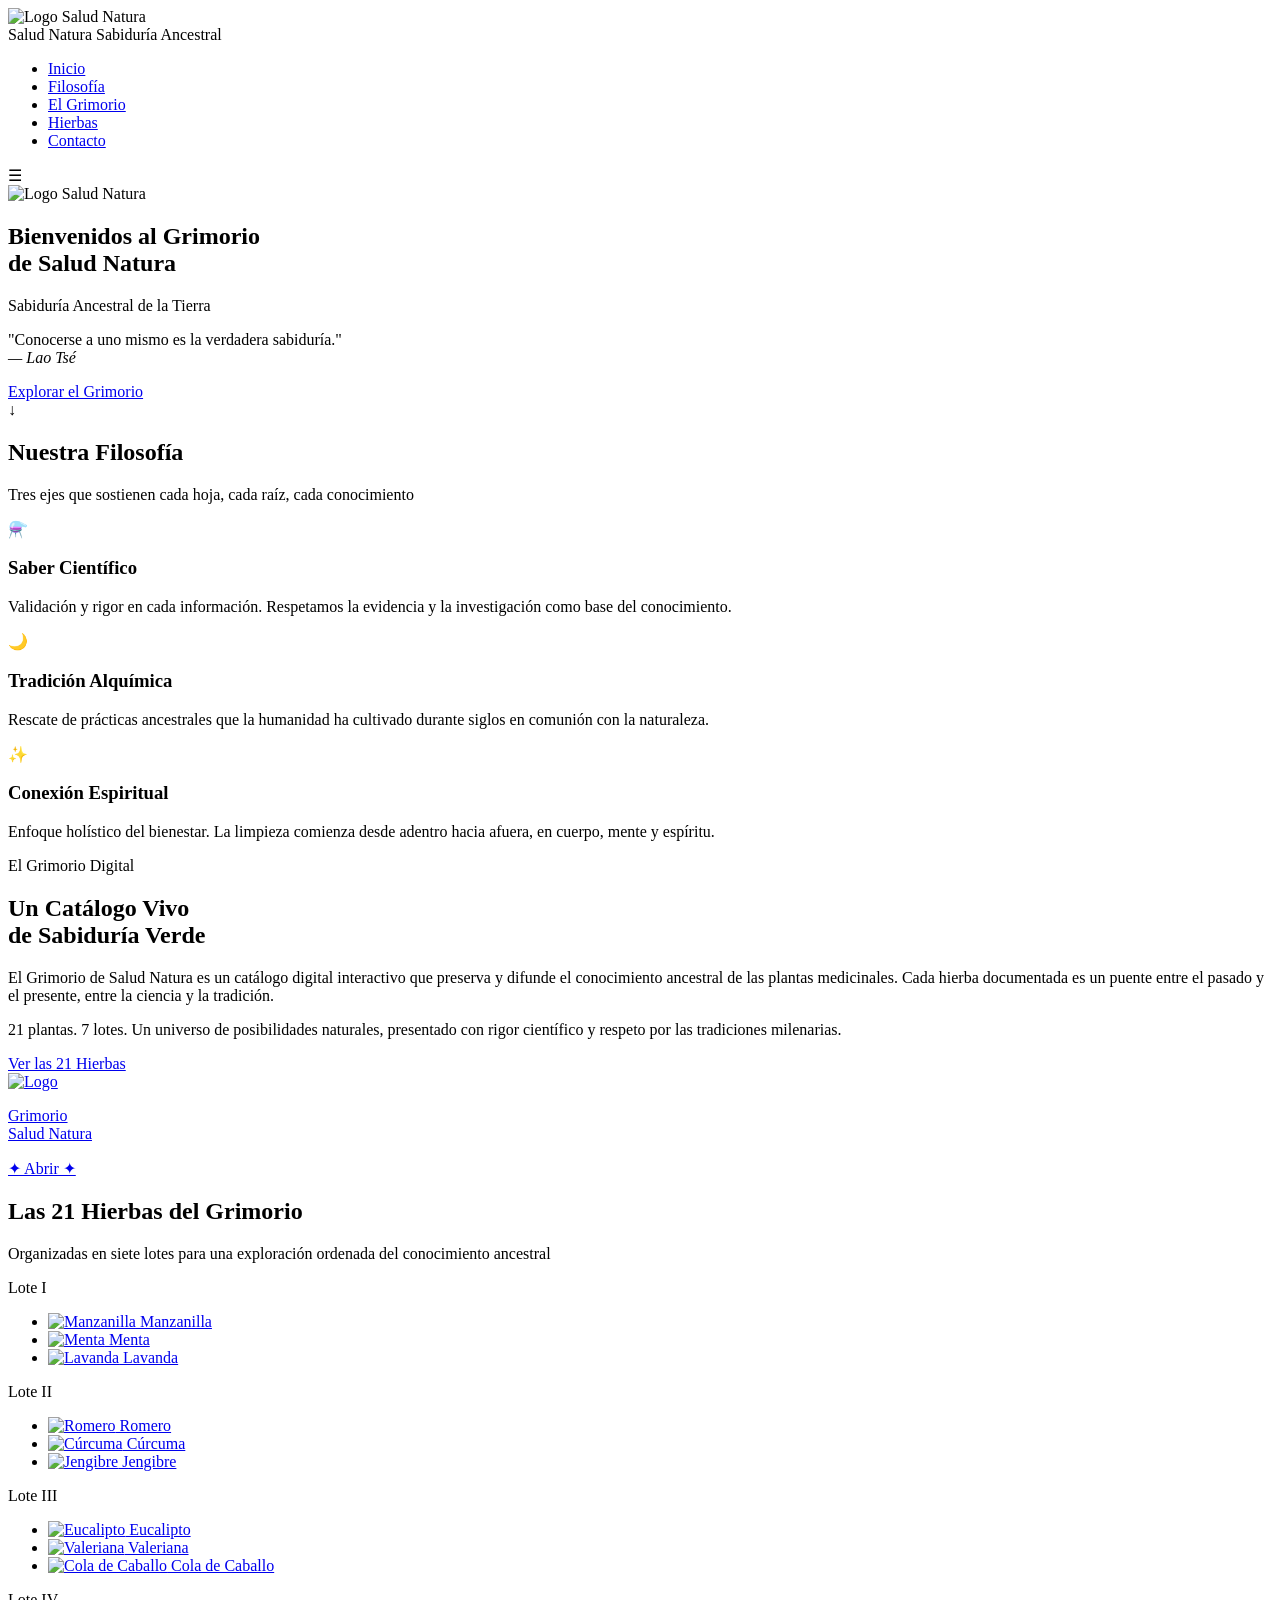
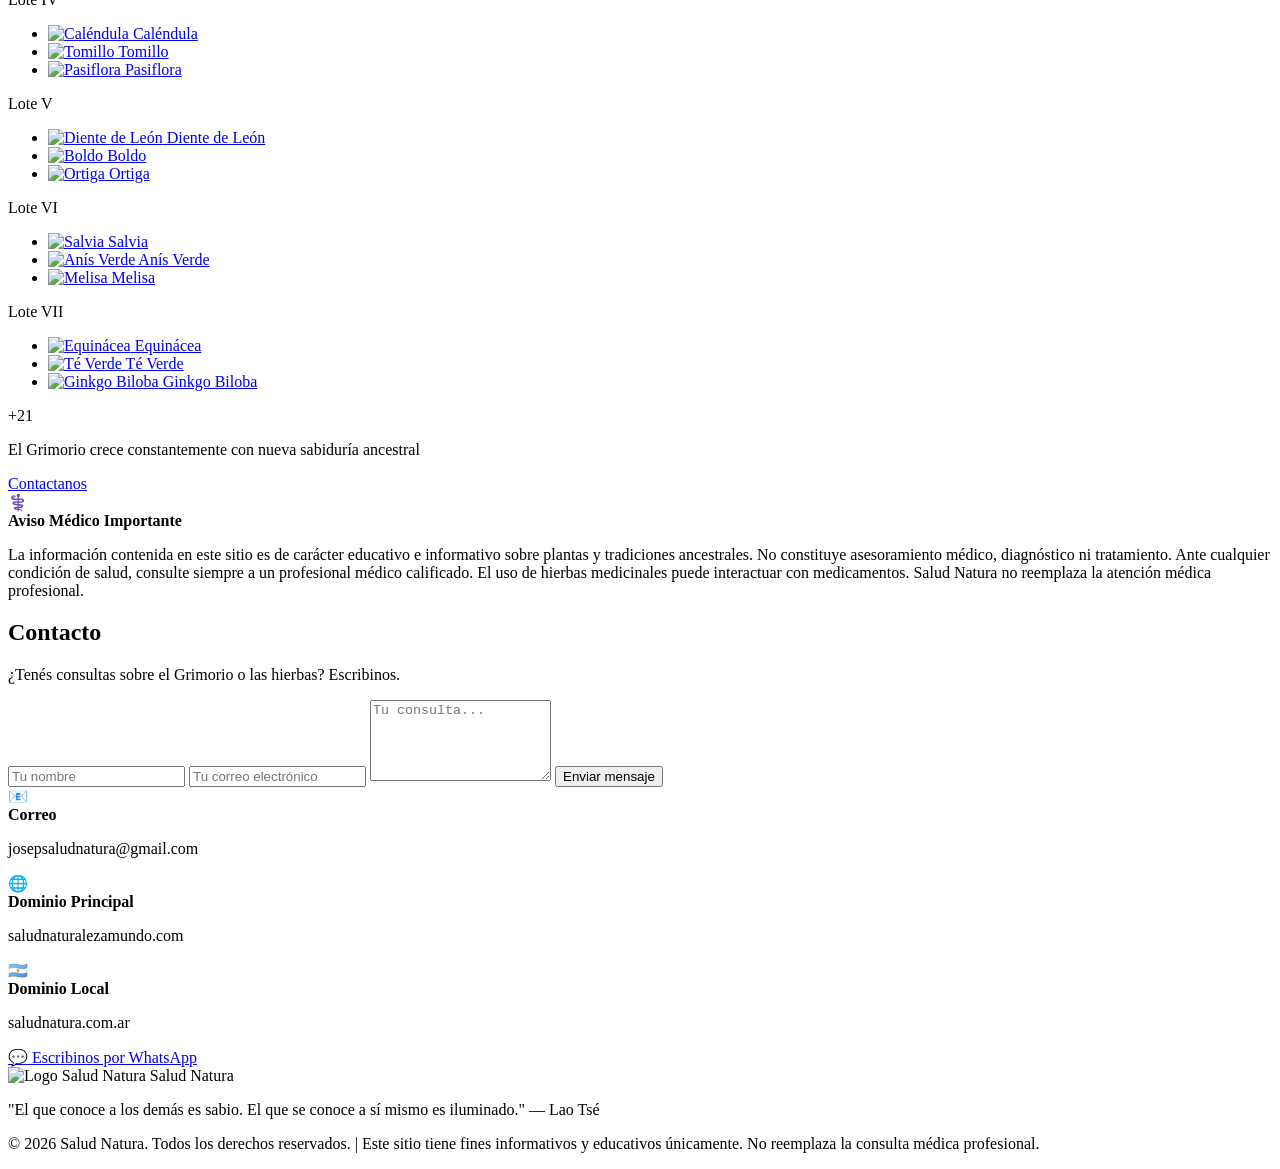
==== app/templates/index.html @ a1be534e "feat: integra frontend de José con landing y grimorio interactivo Reemplaza página principal con dis" ====
<!DOCTYPE html>
<html lang="es">
<head>
  <meta charset="UTF-8" />
  <meta name="viewport" content="width=device-width, initial-scale=1.0" />
  <title>Salud Natura – Sabiduría Ancestral de la Tierra</title>
  <link rel="stylesheet" href="/static/css/main.css" />
  <link href="https://fonts.googleapis.com/css2?family=Cinzel:wght@400;600;700&family=Lato:wght@300;400;700&display=swap" rel="stylesheet" />
</head>
<body>

  <header>
    <nav class="navbar">
      <div class="logo">
        <div class="logo-img-wrap">
          <img src="/static/img/logo.jpg" alt="Logo Salud Natura" class="logo-img" />
        </div>
        <div class="logo-text">
          <span class="logo-main">Salud Natura</span>
          <span class="logo-sub">Sabiduría Ancestral</span>
        </div>
      </div>
      <ul class="nav-links">
        <li><a href="#inicio">Inicio</a></li>
        <li><a href="#pilares">Filosofía</a></li>
        <li><a href="#grimorio">El Grimorio</a></li>
        <li><a href="#hierbas">Hierbas</a></li>
        <li><a href="#contacto">Contacto</a></li>
      </ul>
      <div class="hamburger" onclick="toggleMenu()">☰</div>
    </nav>
  </header>

  <section id="inicio" class="hero">
    <div class="hero-overlay"></div>
    <div class="hero-content">
      <div class="hero-logo-wrap">
        <img src="/static/img/logo.jpg" alt="Logo Salud Natura" class="hero-logo" />
      </div>
      <h1 class="hero-title">Bienvenidos al Grimorio<br><span>de Salud Natura</span></h1>
      <p class="hero-subtitle">Sabiduría Ancestral de la Tierra</p>
      <p class="hero-quote">"Conocerse a uno mismo es la verdadera sabiduría."<br><em>— Lao Tsé</em></p>
      <a href="#grimorio" class="btn-primary">Explorar el Grimorio</a>
    </div>
    <div class="scroll-indicator">↓</div>
  </section>

  <section id="pilares" class="pilares">
    <div class="container">
      <h2 class="section-title">Nuestra Filosofía</h2>
      <p class="section-subtitle">Tres ejes que sostienen cada hoja, cada raíz, cada conocimiento</p>
      <div class="pilares-grid">
        <div class="pilar-card">
          <div class="pilar-icon">⚗️</div>
          <h3>Saber Científico</h3>
          <p>Validación y rigor en cada información. Respetamos la evidencia y la investigación como base del conocimiento.</p>
        </div>
        <div class="pilar-card">
          <div class="pilar-icon">🌙</div>
          <h3>Tradición Alquímica</h3>
          <p>Rescate de prácticas ancestrales que la humanidad ha cultivado durante siglos en comunión con la naturaleza.</p>
        </div>
        <div class="pilar-card">
          <div class="pilar-icon">✨</div>
          <h3>Conexión Espiritual</h3>
          <p>Enfoque holístico del bienestar. La limpieza comienza desde adentro hacia afuera, en cuerpo, mente y espíritu.</p>
        </div>
      </div>
    </div>
  </section>

  <section id="grimorio" class="grimorio-intro">
    <div class="container">
      <div class="grimorio-content">
        <div class="grimorio-text">
          <span class="eyebrow">El Grimorio Digital</span>
          <h2>Un Catálogo Vivo<br>de Sabiduría Verde</h2>
          <p>El Grimorio de Salud Natura es un catálogo digital interactivo que preserva y difunde el conocimiento ancestral de las plantas medicinales. Cada hierba documentada es un puente entre el pasado y el presente, entre la ciencia y la tradición.</p>
          <p>21 plantas. 7 lotes. Un universo de posibilidades naturales, presentado con rigor científico y respeto por las tradiciones milenarias.</p>
          <a href="#hierbas" class="btn-secondary">Ver las 21 Hierbas</a>
        </div>
        <div class="grimorio-visual">
          <a href="/grimorio" class="book-icon" title="Abrir el Grimorio">
            <div class="book-cover">
              <div class="book-spine-bar"></div>
              <div class="book-corners">
                <div class="bc tl"></div><div class="bc tr"></div>
                <div class="bc bl"></div><div class="bc br"></div>
              </div>
              <div class="book-cover-inner">
                <div class="book-medallion">
                  <img src="/static/img/logo.jpg" alt="Logo"/>
                </div>
                <div class="book-divider"></div>
                <p class="book-title">Grimorio<br>Salud Natura</p>
                <div class="book-divider"></div>
                <span class="book-hint">✦ Abrir ✦</span>
              </div>
            </div>
          </a>
        </div>
      </div>
    </div>
  </section>

  <section id="hierbas" class="hierbas">
    <div class="container">
      <h2 class="section-title">Las 21 Hierbas del Grimorio</h2>
      <p class="section-subtitle">Organizadas en siete lotes para una exploración ordenada del conocimiento ancestral</p>
      <div class="lotes-grid">
        <div class="lote-card">
          <div class="lote-header"><span class="lote-num">Lote I</span></div>
          <ul>
            <li><a class="hierba-link" href="/grimorio?h=0"><img class="hierba-icon" src="/static/img/manzanilla.jpg" alt="Manzanilla"/> Manzanilla</a></li>
            <li><a class="hierba-link" href="/grimorio?h=1"><img class="hierba-icon" src="/static/img/menta.jpg" alt="Menta"/> Menta</a></li>
            <li><a class="hierba-link" href="/grimorio?h=2"><img class="hierba-icon" src="/static/img/lavanda.jpg" alt="Lavanda"/> Lavanda</a></li>
          </ul>
        </div>
        <div class="lote-card">
          <div class="lote-header"><span class="lote-num">Lote II</span></div>
          <ul>
            <li><a class="hierba-link" href="/grimorio?h=3"><img class="hierba-icon" src="/static/img/romero.jpg" alt="Romero"/> Romero</a></li>
            <li><a class="hierba-link" href="/grimorio?h=4"><img class="hierba-icon" src="/static/img/curcuma.jpg" alt="Cúrcuma"/> Cúrcuma</a></li>
            <li><a class="hierba-link" href="/grimorio?h=5"><img class="hierba-icon" src="/static/img/jengibre.jpg" alt="Jengibre"/> Jengibre</a></li>
          </ul>
        </div>
        <div class="lote-card">
          <div class="lote-header"><span class="lote-num">Lote III</span></div>
          <ul>
            <li><a class="hierba-link" href="/grimorio?h=6"><img class="hierba-icon" src="/static/img/eucalipto.jpg" alt="Eucalipto"/> Eucalipto</a></li>
            <li><a class="hierba-link" href="/grimorio?h=7"><img class="hierba-icon" src="/static/img/valeriana.jpg" alt="Valeriana"/> Valeriana</a></li>
            <li><a class="hierba-link" href="/grimorio?h=8"><img class="hierba-icon" src="/static/img/cola_caballo.jpg" alt="Cola de Caballo"/> Cola de Caballo</a></li>
          </ul>
        </div>
        <div class="lote-card">
          <div class="lote-header"><span class="lote-num">Lote IV</span></div>
          <ul>
            <li><a class="hierba-link" href="/grimorio?h=9"><img class="hierba-icon" src="/static/img/calendula.jpg" alt="Caléndula"/> Caléndula</a></li>
            <li><a class="hierba-link" href="/grimorio?h=10"><img class="hierba-icon" src="/static/img/tomillo.jpg" alt="Tomillo"/> Tomillo</a></li>
            <li><a class="hierba-link" href="/grimorio?h=11"><img class="hierba-icon" src="/static/img/pasiflora.jpg" alt="Pasiflora"/> Pasiflora</a></li>
          </ul>
        </div>
        <div class="lote-card">
          <div class="lote-header"><span class="lote-num">Lote V</span></div>
          <ul>
            <li><a class="hierba-link" href="/grimorio?h=12"><img class="hierba-icon" src="/static/img/diente_leon.jpg" alt="Diente de León"/> Diente de León</a></li>
            <li><a class="hierba-link" href="/grimorio?h=13"><img class="hierba-icon" src="/static/img/boldo.jpg" alt="Boldo"/> Boldo</a></li>
            <li><a class="hierba-link" href="/grimorio?h=14"><img class="hierba-icon" src="/static/img/ortiga.jpg" alt="Ortiga"/> Ortiga</a></li>
          </ul>
        </div>
        <div class="lote-card">
          <div class="lote-header"><span class="lote-num">Lote VI</span></div>
          <ul>
            <li><a class="hierba-link" href="/grimorio?h=15"><img class="hierba-icon" src="/static/img/salvia.jpg" alt="Salvia"/> Salvia</a></li>
            <li><a class="hierba-link" href="/grimorio?h=16"><img class="hierba-icon" src="/static/img/anis.jpg" alt="Anís Verde"/> Anís Verde</a></li>
            <li><a class="hierba-link" href="/grimorio?h=17"><img class="hierba-icon" src="/static/img/melisa.jpg" alt="Melisa"/> Melisa</a></li>
          </ul>
        </div>
        <div class="lote-card">
          <div class="lote-header"><span class="lote-num">Lote VII</span></div>
          <ul>
            <li><a class="hierba-link" href="/grimorio?h=18"><img class="hierba-icon" src="/static/img/echinacea.jpg" alt="Equinácea"/> Equinácea</a></li>
            <li><a class="hierba-link" href="/grimorio?h=19"><img class="hierba-icon" src="/static/img/te_verde.jpg" alt="Té Verde"/> Té Verde</a></li>
            <li><a class="hierba-link" href="/grimorio?h=20"><img class="hierba-icon" src="/static/img/ginkgo.jpg" alt="Ginkgo Biloba"/> Ginkgo Biloba</a></li>
          </ul>
        </div>
        <div class="lote-card lote-cta">
          <div class="lote-header"><span class="lote-num">+21</span></div>
          <p>El Grimorio crece constantemente con nueva sabiduría ancestral</p>
          <a href="#contacto" class="btn-primary small">Contactanos</a>
        </div>
      </div>
    </div>
  </section>

  <section class="disclaimer">
    <div class="container">
      <div class="disclaimer-box">
        <span class="disclaimer-icon">⚕️</span>
        <div>
          <strong>Aviso Médico Importante</strong>
          <p>La información contenida en este sitio es de carácter educativo e informativo sobre plantas y tradiciones ancestrales. No constituye asesoramiento médico, diagnóstico ni tratamiento. Ante cualquier condición de salud, consulte siempre a un profesional médico calificado. El uso de hierbas medicinales puede interactuar con medicamentos. Salud Natura no reemplaza la atención médica profesional.</p>
        </div>
      </div>
    </div>
  </section>

  <section id="contacto" class="contacto">
    <div class="container">
      <h2 class="section-title">Contacto</h2>
      <p class="section-subtitle">¿Tenés consultas sobre el Grimorio o las hierbas? Escribinos.</p>
      <div class="contacto-grid">
        <form class="contacto-form" onsubmit="enviarFormulario(event)">
          <input type="text" placeholder="Tu nombre" required />
          <input type="email" placeholder="Tu correo electrónico" required />
          <textarea placeholder="Tu consulta..." rows="5" required></textarea>
          <button type="submit" class="btn-primary">Enviar mensaje</button>
          <p id="form-msg" style="display:none; color:#d4af37; margin-top:1rem;">✅ Mensaje enviado. Te respondemos pronto.</p>
        </form>
        <div class="contacto-info">
          <div class="info-item"><span>📧</span><div><strong>Correo</strong><p>josepsaludnatura@gmail.com</p></div></div>
          <div class="info-item"><span>🌐</span><div><strong>Dominio Principal</strong><p>saludnaturalezamundo.com</p></div></div>
          <div class="info-item"><span>🇦🇷</span><div><strong>Dominio Local</strong><p>saludnatura.com.ar</p></div></div>
          <a href="https://wa.me/5491153255551" class="btn-whatsapp" target="_blank">💬 Escribinos por WhatsApp</a>
        </div>
      </div>
    </div>
  </section>

  <footer>
    <div class="container">
      <div class="footer-logo">
        <img src="/static/img/logo.jpg" alt="Logo Salud Natura" class="footer-logo-img"/>
        <span>Salud Natura</span>
      </div>
      <p class="footer-quote">"El que conoce a los demás es sabio. El que se conoce a sí mismo es iluminado." — Lao Tsé</p>
      <p class="footer-legal">© 2026 Salud Natura. Todos los derechos reservados. | Este sitio tiene fines informativos y educativos únicamente. No reemplaza la consulta médica profesional.</p>
    </div>
  </footer>

  <script src="/static/js/main.js"></script>
</body>
</html>
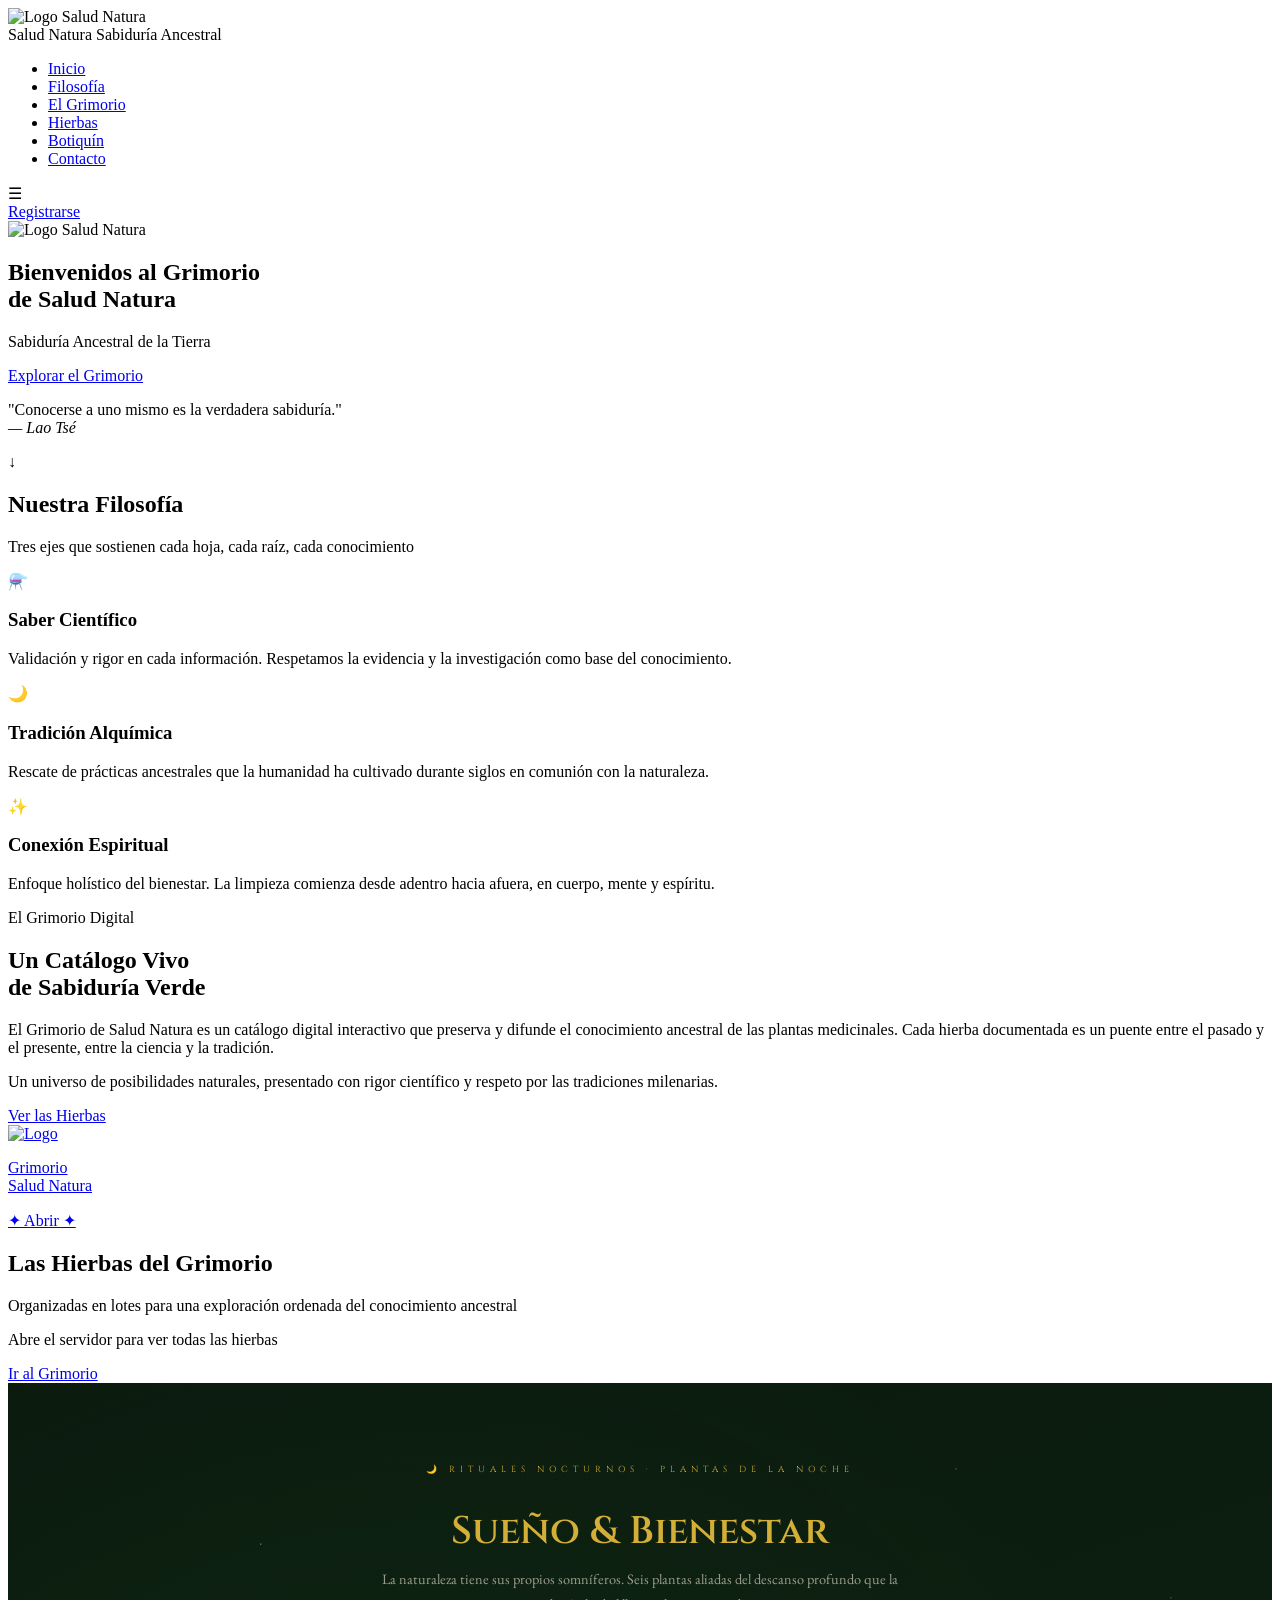
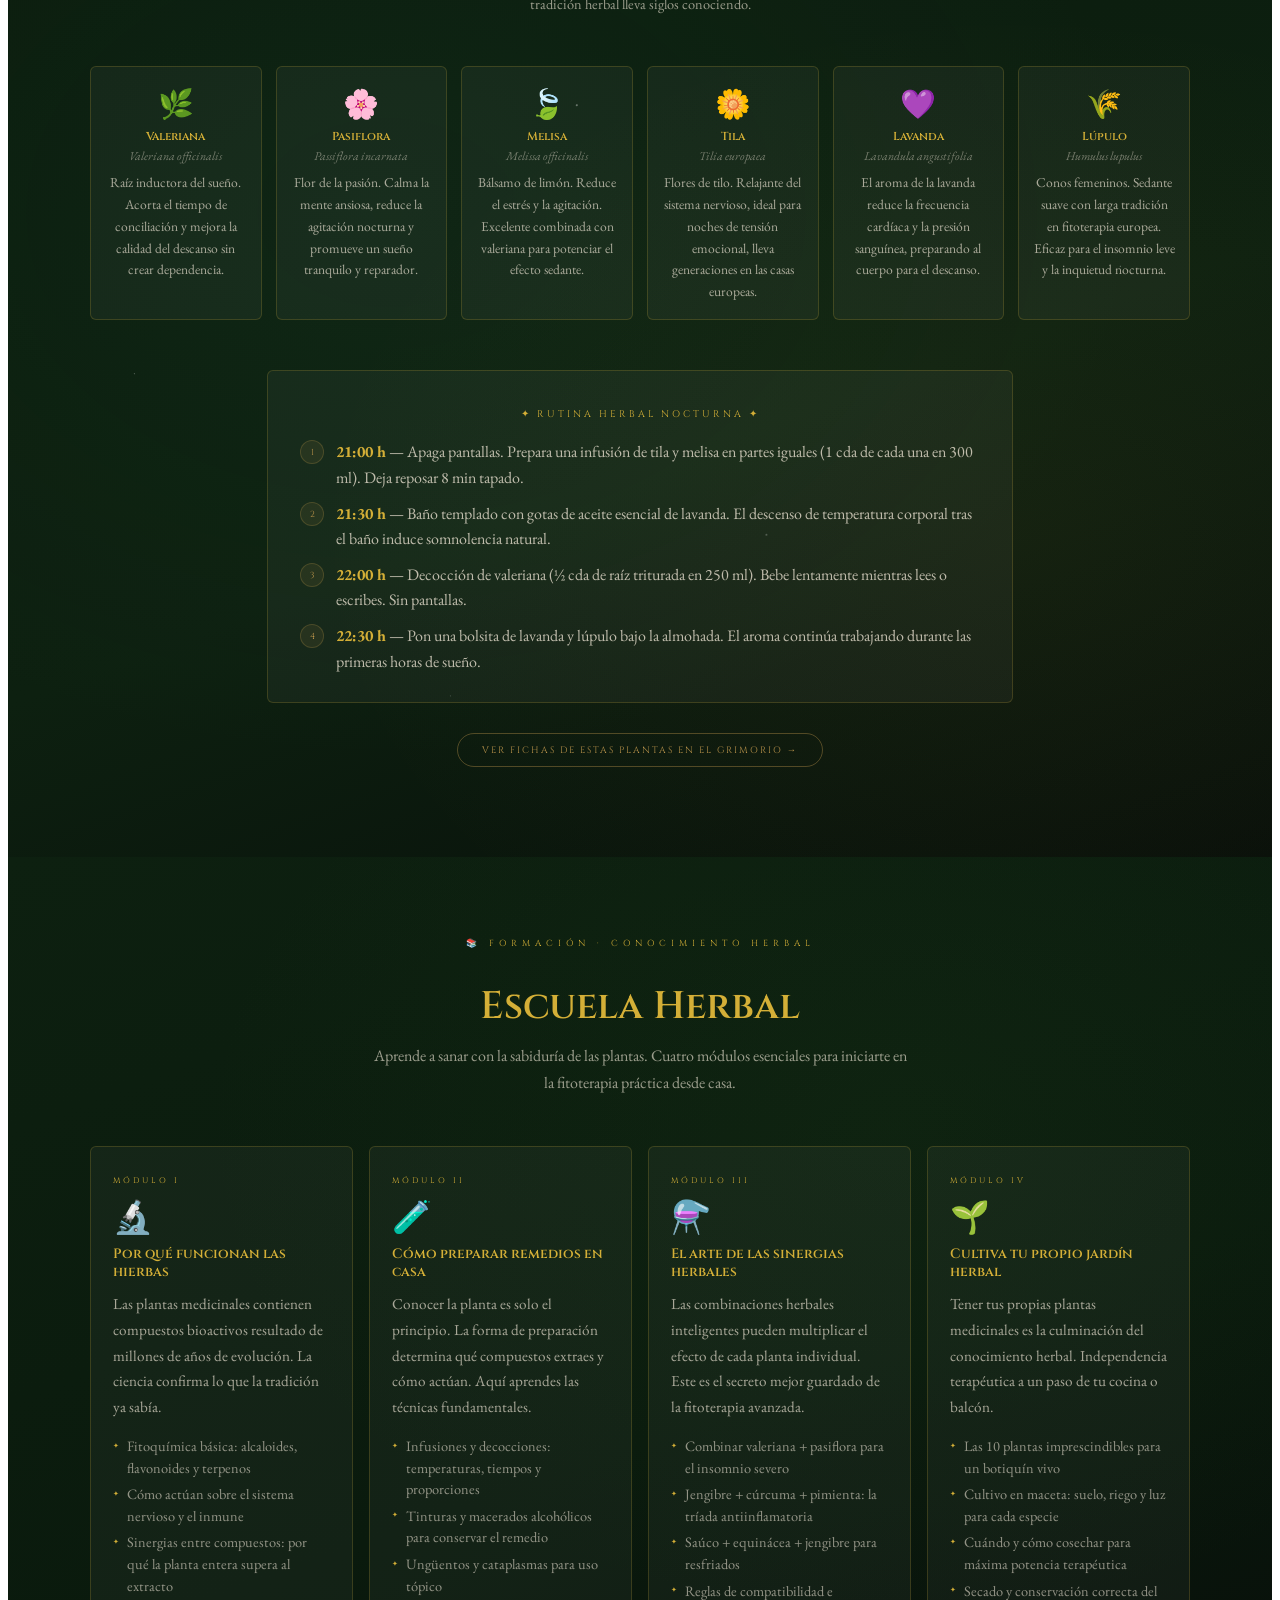
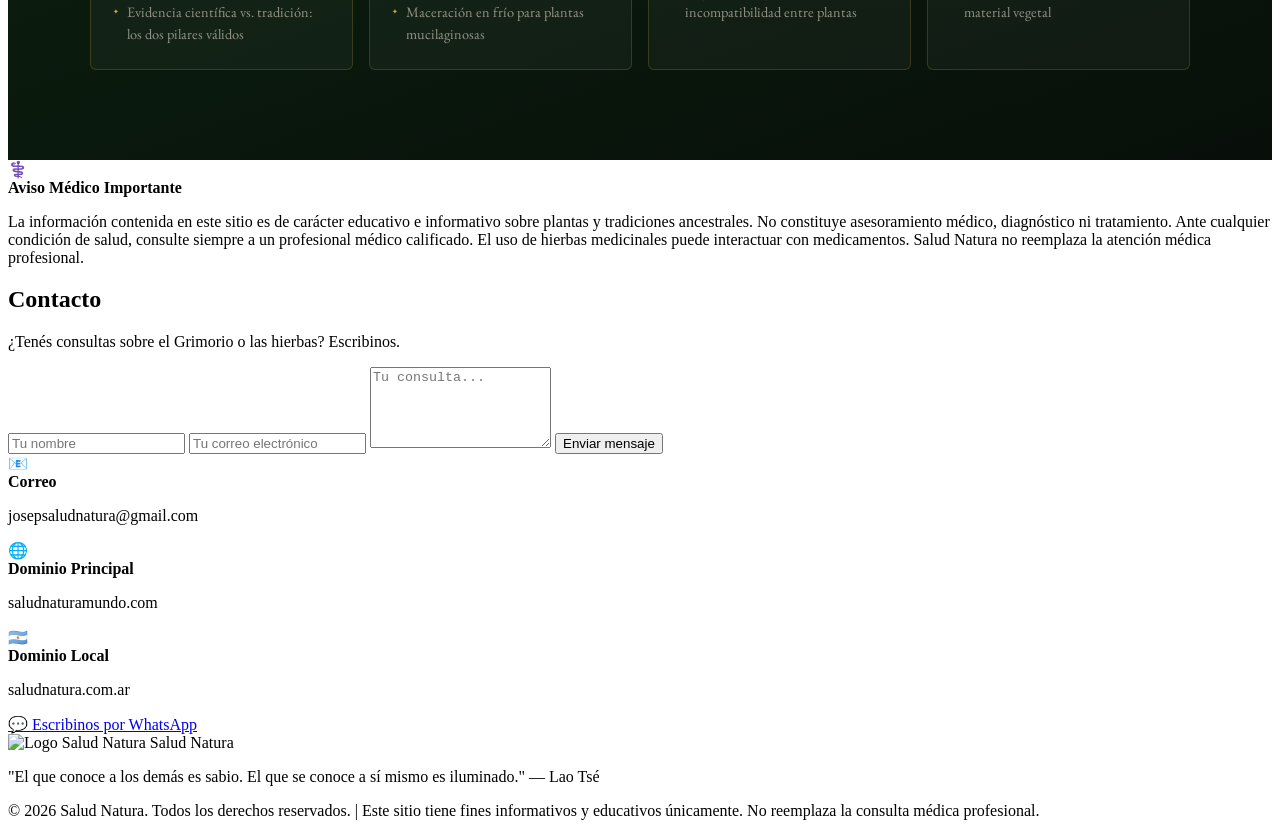
==== commit 736a1b9d: "Merge PR #2: frontend de José + endpoint /api/plantas y ruta /botiquin - Integra grimorio, index, bo" ====
--- a/app/templates/index.html
+++ b/app/templates/index.html
@@ -4,16 +4,17 @@
   <meta charset="UTF-8" />
   <meta name="viewport" content="width=device-width, initial-scale=1.0" />
   <title>Salud Natura – Sabiduría Ancestral de la Tierra</title>
-  <link rel="stylesheet" href="/static/css/main.css" />
-  <link href="https://fonts.googleapis.com/css2?family=Cinzel:wght@400;600;700&family=Lato:wght@300;400;700&display=swap" rel="stylesheet" />
+  <link rel="stylesheet" href="style.css?v=6" />
+  <link href="https://fonts.googleapis.com/css2?family=Cinzel:wght@400;600;700&family=EB+Garamond:ital,wght@0,400;0,600;1,400;1,600&display=swap" rel="stylesheet" />
 </head>
 <body>
 
+  <!-- HEADER / NAV -->
   <header>
     <nav class="navbar">
       <div class="logo">
         <div class="logo-img-wrap">
-          <img src="/static/img/logo.jpg" alt="Logo Salud Natura" class="logo-img" />
+          <img src="logo.jpg" alt="Logo Salud Natura" class="logo-img" />
         </div>
         <div class="logo-text">
           <span class="logo-main">Salud Natura</span>
@@ -25,26 +26,30 @@
         <li><a href="#pilares">Filosofía</a></li>
         <li><a href="#grimorio">El Grimorio</a></li>
         <li><a href="#hierbas">Hierbas</a></li>
+        <li><a href="botiquin.html">Botiquín</a></li>
         <li><a href="#contacto">Contacto</a></li>
       </ul>
       <div class="hamburger" onclick="toggleMenu()">☰</div>
+      <a href="grimorio.html#registro" class="btn-registro-nav" onclick="sessionStorage.setItem('abrirRegistro','1')">Registrarse</a>
     </nav>
   </header>
 
+  <!-- HERO -->
   <section id="inicio" class="hero">
     <div class="hero-overlay"></div>
     <div class="hero-content">
       <div class="hero-logo-wrap">
-        <img src="/static/img/logo.jpg" alt="Logo Salud Natura" class="hero-logo" />
+        <img src="logo.jpg" alt="Logo Salud Natura" class="hero-logo" />
       </div>
       <h1 class="hero-title">Bienvenidos al Grimorio<br><span>de Salud Natura</span></h1>
       <p class="hero-subtitle">Sabiduría Ancestral de la Tierra</p>
+      <a href="#grimorio" class="btn-primary">Explorar el Grimorio</a>
       <p class="hero-quote">"Conocerse a uno mismo es la verdadera sabiduría."<br><em>— Lao Tsé</em></p>
-      <a href="#grimorio" class="btn-primary">Explorar el Grimorio</a>
     </div>
     <div class="scroll-indicator">↓</div>
   </section>
 
+  <!-- PILARES -->
   <section id="pilares" class="pilares">
     <div class="container">
       <h2 class="section-title">Nuestra Filosofía</h2>
@@ -69,6 +74,7 @@
     </div>
   </section>
 
+  <!-- GRIMORIO INTRO -->
   <section id="grimorio" class="grimorio-intro">
     <div class="container">
       <div class="grimorio-content">
@@ -76,11 +82,11 @@
           <span class="eyebrow">El Grimorio Digital</span>
           <h2>Un Catálogo Vivo<br>de Sabiduría Verde</h2>
           <p>El Grimorio de Salud Natura es un catálogo digital interactivo que preserva y difunde el conocimiento ancestral de las plantas medicinales. Cada hierba documentada es un puente entre el pasado y el presente, entre la ciencia y la tradición.</p>
-          <p>21 plantas. 7 lotes. Un universo de posibilidades naturales, presentado con rigor científico y respeto por las tradiciones milenarias.</p>
-          <a href="#hierbas" class="btn-secondary">Ver las 21 Hierbas</a>
+          <p id="grimorio-desc">Un universo de posibilidades naturales, presentado con rigor científico y respeto por las tradiciones milenarias.</p>
+          <a href="#hierbas" class="btn-secondary" id="btn-ver-hierbas">Ver las Hierbas</a>
         </div>
         <div class="grimorio-visual">
-          <a href="/grimorio" class="book-icon" title="Abrir el Grimorio">
+          <a href="grimorio.html" class="book-icon" title="Abrir el Grimorio">
             <div class="book-cover">
               <div class="book-spine-bar"></div>
               <div class="book-corners">
@@ -89,7 +95,7 @@
               </div>
               <div class="book-cover-inner">
                 <div class="book-medallion">
-                  <img src="/static/img/logo.jpg" alt="Logo"/>
+                  <img src="logo.jpg" alt="Logo"/>
                 </div>
                 <div class="book-divider"></div>
                 <p class="book-title">Grimorio<br>Salud Natura</p>
@@ -103,76 +109,341 @@
     </div>
   </section>
 
+  <!-- HIERBAS / LOTES -->
   <section id="hierbas" class="hierbas">
     <div class="container">
-      <h2 class="section-title">Las 21 Hierbas del Grimorio</h2>
-      <p class="section-subtitle">Organizadas en siete lotes para una exploración ordenada del conocimiento ancestral</p>
-      <div class="lotes-grid">
-        <div class="lote-card">
-          <div class="lote-header"><span class="lote-num">Lote I</span></div>
-          <ul>
-            <li><a class="hierba-link" href="/grimorio?h=0"><img class="hierba-icon" src="/static/img/manzanilla.jpg" alt="Manzanilla"/> Manzanilla</a></li>
-            <li><a class="hierba-link" href="/grimorio?h=1"><img class="hierba-icon" src="/static/img/menta.jpg" alt="Menta"/> Menta</a></li>
-            <li><a class="hierba-link" href="/grimorio?h=2"><img class="hierba-icon" src="/static/img/lavanda.jpg" alt="Lavanda"/> Lavanda</a></li>
+      <h2 class="section-title" id="hierbas-titulo">Las Hierbas del Grimorio</h2>
+      <p class="section-subtitle" id="hierbas-subtitulo">Organizadas en lotes para una exploración ordenada del conocimiento ancestral</p>
+
+      <div class="lotes-grid" id="lotes-grid">
+        <div class="lote-card lote-cta">
+          <div class="lote-header"><span class="lote-num">...</span></div>
+          <p>Cargando el Grimorio</p>
+        </div>
+      </div>
+
+      <script>
+      (function(){
+        const ROMANOS = ['I','II','III','IV','V','VI','VII','VIII','IX','X','XI','XII','XIII','XIV','XV','XVI','XVII','XVIII','XIX','XX'];
+        fetch('/api/plantas').then(r=>r.json()).then(data=>{
+          const plantas = data.plantas || [];
+          const total = plantas.length;
+          const porLote = 3;
+          const grid = document.getElementById('lotes-grid');
+          document.getElementById('hierbas-titulo').textContent = 'Las ' + total + ' Hierbas del Grimorio';
+          document.getElementById('hierbas-subtitulo').textContent = 'Organizadas en ' + Math.ceil(total/porLote) + ' lotes para una exploración ordenada del conocimiento ancestral';
+          document.getElementById('grimorio-desc').textContent = total + ' plantas. ' + Math.ceil(total/porLote) + ' lotes. Un universo de posibilidades naturales, presentado con rigor científico y respeto por las tradiciones milenarias.';
+          document.getElementById('btn-ver-hierbas').textContent = 'Ver las ' + total + ' Hierbas';
+          grid.innerHTML = '';
+          for(let i=0; i<total; i+=porLote){
+            const grupo = plantas.slice(i, i+porLote);
+            const numLote = Math.floor(i/porLote);
+            const card = document.createElement('div');
+            card.className = 'lote-card';
+            const items = grupo.map((p,j)=>{
+              const img = p.imagen ? 'img/'+p.imagen : 'img/'+p.nombre_remedio.toLowerCase().normalize('NFD').replace(/[̀-ͯ]/g,'').replace(/\s+/g,'_').replace(/[^a-z0-9_]/g,'')+'.jpg';
+              return '<li><a class="hierba-link" href="grimorio.html?h='+(i+j)+'"><img class="hierba-icon" src="'+img+'" alt="'+p.nombre_remedio+'"/> '+p.nombre_remedio+'</a></li>';
+            }).join('');
+            card.innerHTML = '<div class="lote-header"><span class="lote-num">Lote '+ROMANOS[numLote]+'</span></div><ul>'+items+'</ul>';
+            grid.appendChild(card);
+          }
+        }).catch(()=>{
+          // Si el servidor no responde, mostrar mensaje simple
+          document.getElementById('lotes-grid').innerHTML = '<div class="lote-card lote-cta"><p>Abre el servidor para ver todas las hierbas</p><a href="grimorio.html" class="btn-primary small">Ir al Grimorio</a></div>';
+        });
+      })();
+      </script>
+    </div>
+  </section>
+
+  <!-- SUEÑO & BIENESTAR -->
+  <section id="sueno" class="sueno-section">
+    <style>
+      .sueno-section {
+        background: linear-gradient(160deg, #0a1a0d 0%, #0d2010 60%, #080f0a 100%);
+        padding: 80px 20px 90px;
+        position: relative;
+        overflow: hidden;
+      }
+      .sueno-section::before {
+        content:'';position:absolute;inset:0;
+        background: radial-gradient(ellipse at 30% 40%, rgba(45,110,69,.1) 0%, transparent 60%),
+                    radial-gradient(ellipse at 80% 70%, rgba(212,175,55,.05) 0%, transparent 50%);
+      }
+      .sueno-stars {
+        position:absolute;top:0;left:0;width:100%;height:100%;
+        background-image: radial-gradient(1px 1px at 20% 15%, rgba(255,255,255,.6) 0%, transparent 100%),
+          radial-gradient(1px 1px at 75% 8%, rgba(255,255,255,.4) 0%, transparent 100%),
+          radial-gradient(1.5px 1.5px at 45% 30%, rgba(255,255,255,.5) 0%, transparent 100%),
+          radial-gradient(1px 1px at 10% 55%, rgba(255,255,255,.3) 0%, transparent 100%),
+          radial-gradient(1px 1px at 88% 45%, rgba(255,255,255,.4) 0%, transparent 100%),
+          radial-gradient(1.5px 1.5px at 60% 70%, rgba(255,255,255,.3) 0%, transparent 100%),
+          radial-gradient(1px 1px at 35% 85%, rgba(255,255,255,.2) 0%, transparent 100%),
+          radial-gradient(1px 1px at 92% 20%, rgba(255,255,255,.4) 0%, transparent 100%);
+        pointer-events:none;
+      }
+      .sueno-container { max-width:1100px;margin:0 auto;position:relative; }
+      .sueno-header { text-align:center;margin-bottom:50px; }
+      .sueno-eyebrow {
+        display:block;font-family:'Cinzel',serif;font-size:.55rem;
+        letter-spacing:5px;text-transform:uppercase;color:#d4af37;margin-bottom:14px;
+      }
+      .sueno-header h2 {
+        font-family:'Cinzel',serif;font-size:clamp(1.6rem,3.5vw,2.4rem);
+        color:#d4af37;font-weight:600;margin-bottom:10px;
+      }
+      .sueno-header h2 em { color:#d4af37;font-style:normal; }
+      .sueno-header p {
+        font-family:'EB Garamond',serif;font-size:.9rem;
+        color:rgba(232,224,208,.65);max-width:520px;margin:0 auto;line-height:1.7;
+      }
+      .sueno-grid {
+        display:grid;grid-template-columns:repeat(auto-fill,minmax(160px,1fr));
+        gap:14px;margin-bottom:50px;
+      }
+      .sueno-card {
+        background:rgba(255,255,255,.04);border:1px solid rgba(212,175,55,.2);
+        border-radius:6px;padding:20px 14px 16px;text-align:center;
+        transition:transform .2s,background .2s,border-color .2s;
+        cursor:default;
+      }
+      .sueno-card:hover {
+        transform:translateY(-4px);background:rgba(212,175,55,.05);
+        border-color:rgba(212,175,55,.35);
+      }
+      .sueno-card-moon { font-size:1.8rem;margin-bottom:8px; }
+      .sueno-card-name {
+        font-family:'Cinzel',serif;font-size:.72rem;color:#d4af37;
+        font-weight:600;margin-bottom:4px;
+      }
+      .sueno-card-lat {
+        font-family:'EB Garamond',serif;font-style:italic;font-size:.75rem;color:rgba(232,224,208,.45);margin-bottom:8px;
+      }
+      .sueno-card-text {
+        font-family:'EB Garamond',serif;font-size:.85rem;
+        color:rgba(232,224,208,.7);line-height:1.6;
+      }
+      .sueno-rutina {
+        background:rgba(255,255,255,.04);border:1px solid rgba(212,175,55,.2);
+        border-radius:6px;padding:28px 32px;max-width:680px;margin:0 auto;
+      }
+      .sueno-rutina-title {
+        font-family:'Cinzel',serif;font-size:.6rem;letter-spacing:3px;
+        text-transform:uppercase;color:#d4af37;margin-bottom:18px;text-align:center;
+      }
+      .sueno-pasos {
+        list-style:none;padding:0;margin:0;display:flex;flex-direction:column;gap:10px;
+      }
+      .sueno-pasos li {
+        display:flex;gap:12px;align-items:flex-start;
+        font-family:'EB Garamond',serif;font-size:1rem;
+        color:rgba(232,224,208,.8);line-height:1.6;
+      }
+      .sueno-paso-num {
+        font-family:'Cinzel',serif;font-size:.55rem;color:#b8924a;
+        background:rgba(184,146,74,.1);border:1px solid rgba(184,146,74,.25);
+        border-radius:50%;width:22px;height:22px;display:flex;align-items:center;
+        justify-content:center;flex-shrink:0;margin-top:1px;
+      }
+      .sueno-cta { text-align:center;margin-top:30px; }
+      .sueno-cta a {
+        font-family:'Cinzel',serif;font-size:.58rem;letter-spacing:2px;
+        text-transform:uppercase;color:#b8924a;border:1px solid rgba(184,146,74,.4);
+        padding:10px 24px;border-radius:20px;text-decoration:none;
+        transition:background .2s,color .2s;display:inline-block;
+      }
+      .sueno-cta a:hover { background:rgba(184,146,74,.15);color:#d4af37; }
+    </style>
+    <div class="sueno-stars"></div>
+    <div class="sueno-container">
+      <div class="sueno-header">
+        <span class="sueno-eyebrow">🌙 Rituales nocturnos · Plantas de la noche</span>
+        <h2>Sueño &amp; <em>Bienestar</em></h2>
+        <p>La naturaleza tiene sus propios somníferos. Seis plantas aliadas del descanso profundo que la tradición herbal lleva siglos conociendo.</p>
+      </div>
+      <div class="sueno-grid">
+        <div class="sueno-card">
+          <div class="sueno-card-moon">🌿</div>
+          <div class="sueno-card-name">Valeriana</div>
+          <div class="sueno-card-lat">Valeriana officinalis</div>
+          <div class="sueno-card-text">Raíz inductora del sueño. Acorta el tiempo de conciliación y mejora la calidad del descanso sin crear dependencia.</div>
+        </div>
+        <div class="sueno-card">
+          <div class="sueno-card-moon">🌸</div>
+          <div class="sueno-card-name">Pasiflora</div>
+          <div class="sueno-card-lat">Passiflora incarnata</div>
+          <div class="sueno-card-text">Flor de la pasión. Calma la mente ansiosa, reduce la agitación nocturna y promueve un sueño tranquilo y reparador.</div>
+        </div>
+        <div class="sueno-card">
+          <div class="sueno-card-moon">🍃</div>
+          <div class="sueno-card-name">Melisa</div>
+          <div class="sueno-card-lat">Melissa officinalis</div>
+          <div class="sueno-card-text">Bálsamo de limón. Reduce el estrés y la agitación. Excelente combinada con valeriana para potenciar el efecto sedante.</div>
+        </div>
+        <div class="sueno-card">
+          <div class="sueno-card-moon">🌼</div>
+          <div class="sueno-card-name">Tila</div>
+          <div class="sueno-card-lat">Tilia europaea</div>
+          <div class="sueno-card-text">Flores de tilo. Relajante del sistema nervioso, ideal para noches de tensión emocional, lleva generaciones en las casas europeas.</div>
+        </div>
+        <div class="sueno-card">
+          <div class="sueno-card-moon">💜</div>
+          <div class="sueno-card-name">Lavanda</div>
+          <div class="sueno-card-lat">Lavandula angustifolia</div>
+          <div class="sueno-card-text">El aroma de la lavanda reduce la frecuencia cardíaca y la presión sanguínea, preparando al cuerpo para el descanso.</div>
+        </div>
+        <div class="sueno-card">
+          <div class="sueno-card-moon">🌾</div>
+          <div class="sueno-card-name">Lúpulo</div>
+          <div class="sueno-card-lat">Humulus lupulus</div>
+          <div class="sueno-card-text">Conos femeninos. Sedante suave con larga tradición en fitoterapia europea. Eficaz para el insomnio leve y la inquietud nocturna.</div>
+        </div>
+      </div>
+      <div class="sueno-rutina">
+        <p class="sueno-rutina-title">✦ Rutina herbal nocturna ✦</p>
+        <ul class="sueno-pasos">
+          <li><span class="sueno-paso-num">1</span><span><strong style="color:#d4af37">21:00 h</strong> — Apaga pantallas. Prepara una infusión de tila y melisa en partes iguales (1 cda de cada una en 300 ml). Deja reposar 8 min tapado.</span></li>
+          <li><span class="sueno-paso-num">2</span><span><strong style="color:#d4af37">21:30 h</strong> — Baño templado con gotas de aceite esencial de lavanda. El descenso de temperatura corporal tras el baño induce somnolencia natural.</span></li>
+          <li><span class="sueno-paso-num">3</span><span><strong style="color:#d4af37">22:00 h</strong> — Decocción de valeriana (½ cda de raíz triturada en 250 ml). Bebe lentamente mientras lees o escribes. Sin pantallas.</span></li>
+          <li><span class="sueno-paso-num">4</span><span><strong style="color:#d4af37">22:30 h</strong> — Pon una bolsita de lavanda y lúpulo bajo la almohada. El aroma continúa trabajando durante las primeras horas de sueño.</span></li>
+        </ul>
+      </div>
+      <div class="sueno-cta">
+        <a href="grimorio.html">Ver fichas de estas plantas en el Grimorio →</a>
+      </div>
+    </div>
+  </section>
+
+  <!-- ESCUELA HERBAL -->
+  <section id="escuela" class="escuela-section">
+    <style>
+      .escuela-section {
+        background: linear-gradient(160deg, #0d2010 0%, #0a1a0d 60%, #080f0a 100%);
+        padding: 80px 20px 90px;
+        position: relative;
+        overflow: hidden;
+      }
+      .escuela-section::before {
+        content:'';position:absolute;inset:0;
+        background: radial-gradient(ellipse at 70% 30%, rgba(50,100,40,.1) 0%, transparent 55%);
+      }
+      .escuela-container { max-width:1100px;margin:0 auto;position:relative; }
+      .escuela-header { text-align:center;margin-bottom:50px; }
+      .escuela-eyebrow {
+        display:block;font-family:'Cinzel',serif;font-size:.55rem;
+        letter-spacing:5px;text-transform:uppercase;color:#d4af37;margin-bottom:14px;
+      }
+      .escuela-header h2 {
+        font-family:'Cinzel',serif;font-size:clamp(1.6rem,3.5vw,2.4rem);
+        color:#d4af37;font-weight:600;margin-bottom:10px;
+      }
+      .escuela-header h2 em { color:#d4af37;font-style:normal; }
+      .escuela-header p {
+        font-family:'EB Garamond',serif;font-size:1rem;
+        color:rgba(232,224,208,.65);max-width:540px;margin:0 auto;line-height:1.7;
+      }
+      .escuela-grid {
+        display:grid;grid-template-columns:repeat(auto-fill,minmax(240px,1fr));
+        gap:16px;
+      }
+      .escuela-card {
+        background:rgba(255,255,255,.04);border:1px solid rgba(212,175,55,.2);
+        border-radius:6px;padding:28px 22px 24px;
+        transition:transform .2s,background .2s,border-color .2s;
+      }
+      .escuela-card:hover {
+        transform:translateY(-4px);background:rgba(212,175,55,.05);
+        border-color:rgba(212,175,55,.35);
+      }
+      .escuela-num {
+        font-family:'Cinzel',serif;font-size:.5rem;letter-spacing:3px;
+        text-transform:uppercase;color:#d4af37;margin-bottom:12px;display:block;
+      }
+      .escuela-icon { font-size:2rem;margin-bottom:10px;display:block; }
+      .escuela-card-title {
+        font-family:'Cinzel',serif;font-size:.85rem;color:#d4af37;
+        font-weight:600;margin-bottom:10px;line-height:1.3;
+      }
+      .escuela-card-text {
+        font-family:'EB Garamond',serif;font-size:.95rem;
+        color:rgba(232,224,208,.7);line-height:1.7;margin-bottom:14px;
+      }
+      .escuela-puntos {
+        list-style:none;padding:0;margin:0;display:flex;flex-direction:column;gap:5px;
+      }
+      .escuela-puntos li {
+        font-family:'EB Garamond',serif;font-size:.9rem;
+        color:rgba(232,224,208,.6);padding-left:14px;position:relative;line-height:1.5;
+      }
+      .escuela-puntos li::before {
+        content:'✦';position:absolute;left:0;color:#d4af37;font-size:.45rem;top:.35rem;
+      }
+    </style>
+    <div class="escuela-container">
+      <div class="escuela-header">
+        <span class="escuela-eyebrow">📚 Formación · Conocimiento herbal</span>
+        <h2><em>Escuela</em> Herbal</h2>
+        <p>Aprende a sanar con la sabiduría de las plantas. Cuatro módulos esenciales para iniciarte en la fitoterapia práctica desde casa.</p>
+      </div>
+      <div class="escuela-grid">
+
+        <div class="escuela-card">
+          <span class="escuela-num">Módulo I</span>
+          <span class="escuela-icon">🔬</span>
+          <div class="escuela-card-title">Por qué funcionan las hierbas</div>
+          <div class="escuela-card-text">Las plantas medicinales contienen compuestos bioactivos resultado de millones de años de evolución. La ciencia confirma lo que la tradición ya sabía.</div>
+          <ul class="escuela-puntos">
+            <li>Fitoquímica básica: alcaloides, flavonoides y terpenos</li>
+            <li>Cómo actúan sobre el sistema nervioso y el inmune</li>
+            <li>Sinergias entre compuestos: por qué la planta entera supera al extracto</li>
+            <li>Evidencia científica vs. tradición: los dos pilares válidos</li>
           </ul>
         </div>
-        <div class="lote-card">
-          <div class="lote-header"><span class="lote-num">Lote II</span></div>
-          <ul>
-            <li><a class="hierba-link" href="/grimorio?h=3"><img class="hierba-icon" src="/static/img/romero.jpg" alt="Romero"/> Romero</a></li>
-            <li><a class="hierba-link" href="/grimorio?h=4"><img class="hierba-icon" src="/static/img/curcuma.jpg" alt="Cúrcuma"/> Cúrcuma</a></li>
-            <li><a class="hierba-link" href="/grimorio?h=5"><img class="hierba-icon" src="/static/img/jengibre.jpg" alt="Jengibre"/> Jengibre</a></li>
+
+        <div class="escuela-card">
+          <span class="escuela-num">Módulo II</span>
+          <span class="escuela-icon">🧪</span>
+          <div class="escuela-card-title">Cómo preparar remedios en casa</div>
+          <div class="escuela-card-text">Conocer la planta es solo el principio. La forma de preparación determina qué compuestos extraes y cómo actúan. Aquí aprendes las técnicas fundamentales.</div>
+          <ul class="escuela-puntos">
+            <li>Infusiones y decocciones: temperaturas, tiempos y proporciones</li>
+            <li>Tinturas y macerados alcohólicos para conservar el remedio</li>
+            <li>Ungüentos y cataplasmas para uso tópico</li>
+            <li>Maceración en frío para plantas mucilaginosas</li>
           </ul>
         </div>
-        <div class="lote-card">
-          <div class="lote-header"><span class="lote-num">Lote III</span></div>
-          <ul>
-            <li><a class="hierba-link" href="/grimorio?h=6"><img class="hierba-icon" src="/static/img/eucalipto.jpg" alt="Eucalipto"/> Eucalipto</a></li>
-            <li><a class="hierba-link" href="/grimorio?h=7"><img class="hierba-icon" src="/static/img/valeriana.jpg" alt="Valeriana"/> Valeriana</a></li>
-            <li><a class="hierba-link" href="/grimorio?h=8"><img class="hierba-icon" src="/static/img/cola_caballo.jpg" alt="Cola de Caballo"/> Cola de Caballo</a></li>
+
+        <div class="escuela-card">
+          <span class="escuela-num">Módulo III</span>
+          <span class="escuela-icon">⚗️</span>
+          <div class="escuela-card-title">El arte de las sinergias herbales</div>
+          <div class="escuela-card-text">Las combinaciones herbales inteligentes pueden multiplicar el efecto de cada planta individual. Este es el secreto mejor guardado de la fitoterapia avanzada.</div>
+          <ul class="escuela-puntos">
+            <li>Combinar valeriana + pasiflora para el insomnio severo</li>
+            <li>Jengibre + cúrcuma + pimienta: la tríada antiinflamatoria</li>
+            <li>Saúco + equinácea + jengibre para resfriados</li>
+            <li>Reglas de compatibilidad e incompatibilidad entre plantas</li>
           </ul>
         </div>
-        <div class="lote-card">
-          <div class="lote-header"><span class="lote-num">Lote IV</span></div>
-          <ul>
-            <li><a class="hierba-link" href="/grimorio?h=9"><img class="hierba-icon" src="/static/img/calendula.jpg" alt="Caléndula"/> Caléndula</a></li>
-            <li><a class="hierba-link" href="/grimorio?h=10"><img class="hierba-icon" src="/static/img/tomillo.jpg" alt="Tomillo"/> Tomillo</a></li>
-            <li><a class="hierba-link" href="/grimorio?h=11"><img class="hierba-icon" src="/static/img/pasiflora.jpg" alt="Pasiflora"/> Pasiflora</a></li>
+
+        <div class="escuela-card">
+          <span class="escuela-num">Módulo IV</span>
+          <span class="escuela-icon">🌱</span>
+          <div class="escuela-card-title">Cultiva tu propio jardín herbal</div>
+          <div class="escuela-card-text">Tener tus propias plantas medicinales es la culminación del conocimiento herbal. Independencia terapéutica a un paso de tu cocina o balcón.</div>
+          <ul class="escuela-puntos">
+            <li>Las 10 plantas imprescindibles para un botiquín vivo</li>
+            <li>Cultivo en maceta: suelo, riego y luz para cada especie</li>
+            <li>Cuándo y cómo cosechar para máxima potencia terapéutica</li>
+            <li>Secado y conservación correcta del material vegetal</li>
           </ul>
         </div>
-        <div class="lote-card">
-          <div class="lote-header"><span class="lote-num">Lote V</span></div>
-          <ul>
-            <li><a class="hierba-link" href="/grimorio?h=12"><img class="hierba-icon" src="/static/img/diente_leon.jpg" alt="Diente de León"/> Diente de León</a></li>
-            <li><a class="hierba-link" href="/grimorio?h=13"><img class="hierba-icon" src="/static/img/boldo.jpg" alt="Boldo"/> Boldo</a></li>
-            <li><a class="hierba-link" href="/grimorio?h=14"><img class="hierba-icon" src="/static/img/ortiga.jpg" alt="Ortiga"/> Ortiga</a></li>
-          </ul>
-        </div>
-        <div class="lote-card">
-          <div class="lote-header"><span class="lote-num">Lote VI</span></div>
-          <ul>
-            <li><a class="hierba-link" href="/grimorio?h=15"><img class="hierba-icon" src="/static/img/salvia.jpg" alt="Salvia"/> Salvia</a></li>
-            <li><a class="hierba-link" href="/grimorio?h=16"><img class="hierba-icon" src="/static/img/anis.jpg" alt="Anís Verde"/> Anís Verde</a></li>
-            <li><a class="hierba-link" href="/grimorio?h=17"><img class="hierba-icon" src="/static/img/melisa.jpg" alt="Melisa"/> Melisa</a></li>
-          </ul>
-        </div>
-        <div class="lote-card">
-          <div class="lote-header"><span class="lote-num">Lote VII</span></div>
-          <ul>
-            <li><a class="hierba-link" href="/grimorio?h=18"><img class="hierba-icon" src="/static/img/echinacea.jpg" alt="Equinácea"/> Equinácea</a></li>
-            <li><a class="hierba-link" href="/grimorio?h=19"><img class="hierba-icon" src="/static/img/te_verde.jpg" alt="Té Verde"/> Té Verde</a></li>
-            <li><a class="hierba-link" href="/grimorio?h=20"><img class="hierba-icon" src="/static/img/ginkgo.jpg" alt="Ginkgo Biloba"/> Ginkgo Biloba</a></li>
-          </ul>
-        </div>
-        <div class="lote-card lote-cta">
-          <div class="lote-header"><span class="lote-num">+21</span></div>
-          <p>El Grimorio crece constantemente con nueva sabiduría ancestral</p>
-          <a href="#contacto" class="btn-primary small">Contactanos</a>
-        </div>
-      </div>
-    </div>
-  </section>
-
+
+      </div>
+    </div>
+  </section>
+
+  <!-- DISCLAIMER LEGAL -->
   <section class="disclaimer">
     <div class="container">
       <div class="disclaimer-box">
@@ -185,6 +456,7 @@
     </div>
   </section>
 
+  <!-- CONTACTO -->
   <section id="contacto" class="contacto">
     <div class="container">
       <h2 class="section-title">Contacto</h2>
@@ -198,19 +470,40 @@
           <p id="form-msg" style="display:none; color:#d4af37; margin-top:1rem;">✅ Mensaje enviado. Te respondemos pronto.</p>
         </form>
         <div class="contacto-info">
-          <div class="info-item"><span>📧</span><div><strong>Correo</strong><p>josepsaludnatura@gmail.com</p></div></div>
-          <div class="info-item"><span>🌐</span><div><strong>Dominio Principal</strong><p>saludnaturalezamundo.com</p></div></div>
-          <div class="info-item"><span>🇦🇷</span><div><strong>Dominio Local</strong><p>saludnatura.com.ar</p></div></div>
-          <a href="https://wa.me/5491153255551" class="btn-whatsapp" target="_blank">💬 Escribinos por WhatsApp</a>
-        </div>
-      </div>
-    </div>
-  </section>
-
+          <div class="info-item">
+            <span>📧</span>
+            <div>
+              <strong>Correo</strong>
+              <p>josepsaludnatura@gmail.com</p>
+            </div>
+          </div>
+          <div class="info-item">
+            <span>🌐</span>
+            <div>
+              <strong>Dominio Principal</strong>
+              <p>saludnaturamundo.com</p>
+            </div>
+          </div>
+          <div class="info-item">
+            <span>🇦🇷</span>
+            <div>
+              <strong>Dominio Local</strong>
+              <p>saludnatura.com.ar</p>
+            </div>
+          </div>
+          <a href="https://wa.me/549XXXXXXXXXX" class="btn-whatsapp" target="_blank">
+            💬 Escribinos por WhatsApp
+          </a>
+        </div>
+      </div>
+    </div>
+  </section>
+
+  <!-- FOOTER -->
   <footer>
     <div class="container">
       <div class="footer-logo">
-        <img src="/static/img/logo.jpg" alt="Logo Salud Natura" class="footer-logo-img"/>
+        <img src="logo.jpg" alt="Logo Salud Natura" class="footer-logo-img"/>
         <span>Salud Natura</span>
       </div>
       <p class="footer-quote">"El que conoce a los demás es sabio. El que se conoce a sí mismo es iluminado." — Lao Tsé</p>
@@ -218,6 +511,6 @@
     </div>
   </footer>
 
-  <script src="/static/js/main.js"></script>
+  <script src="script.js"></script>
 </body>
 </html>
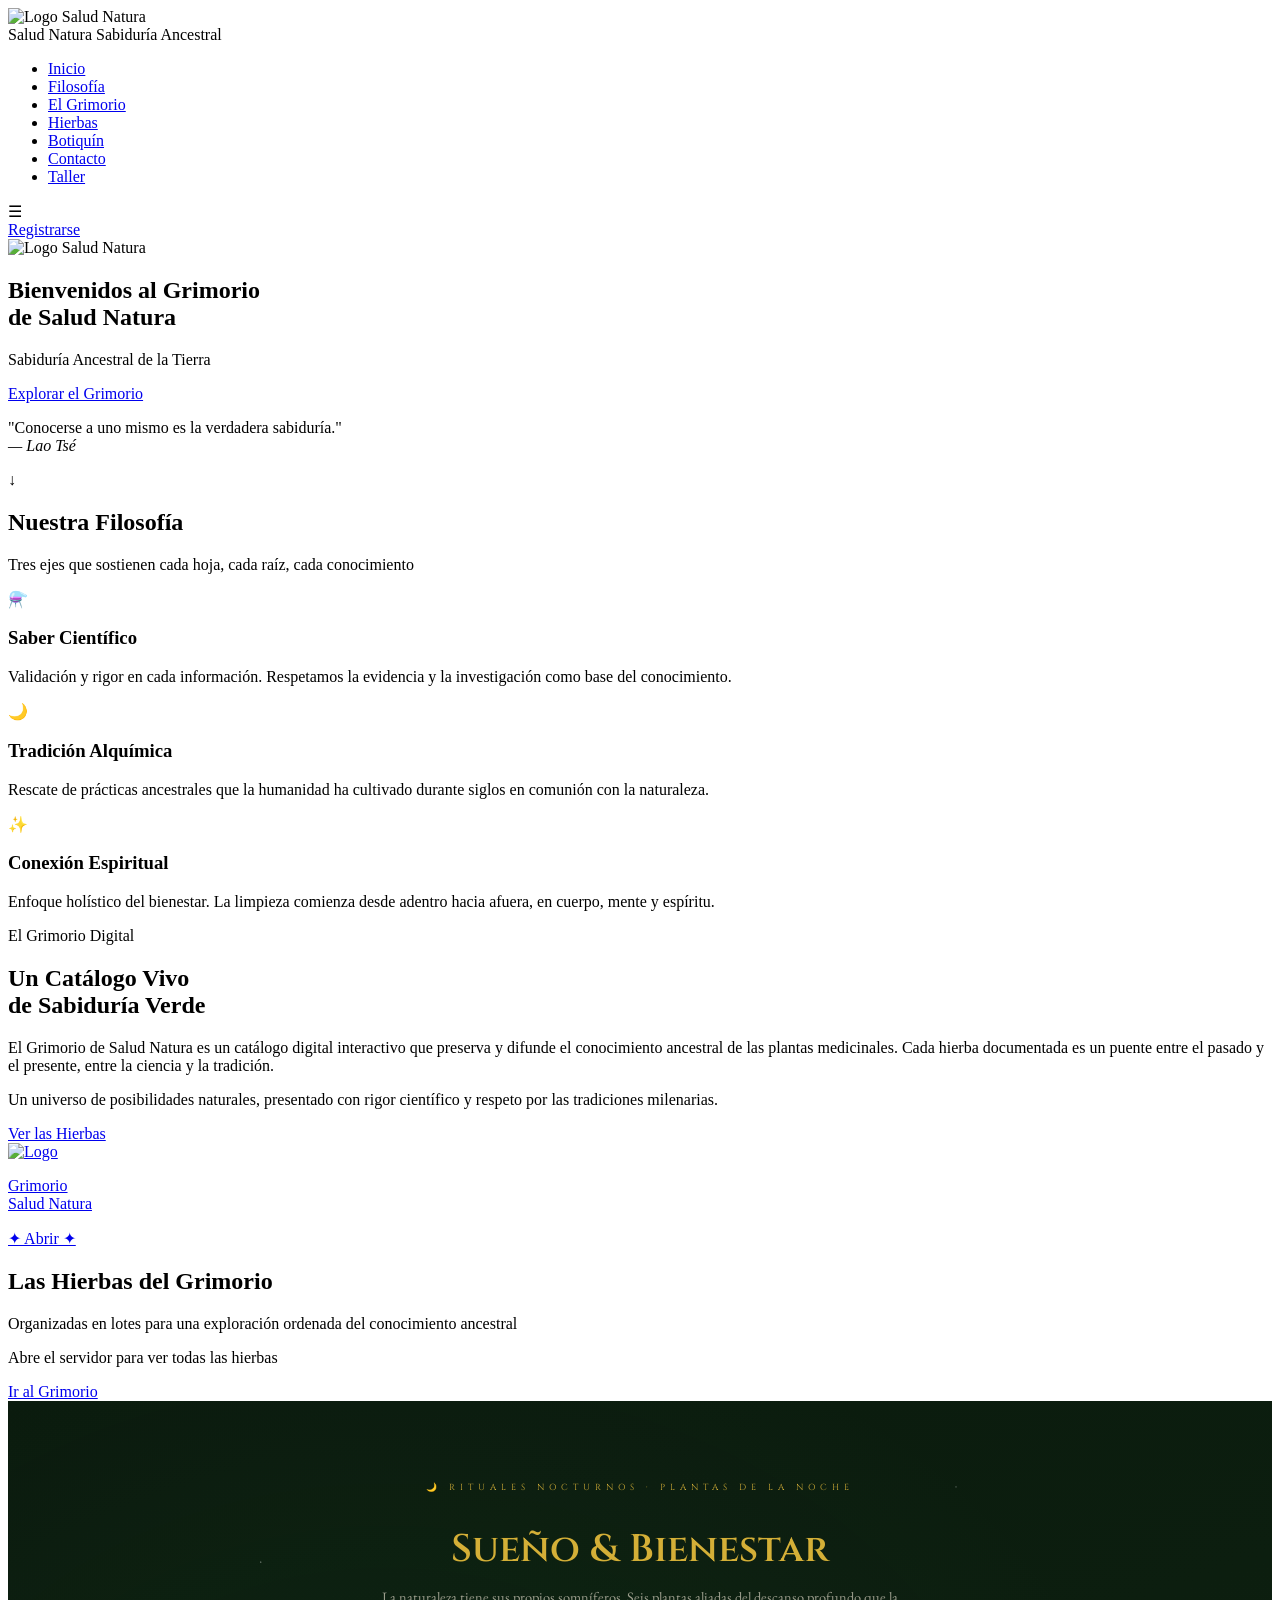
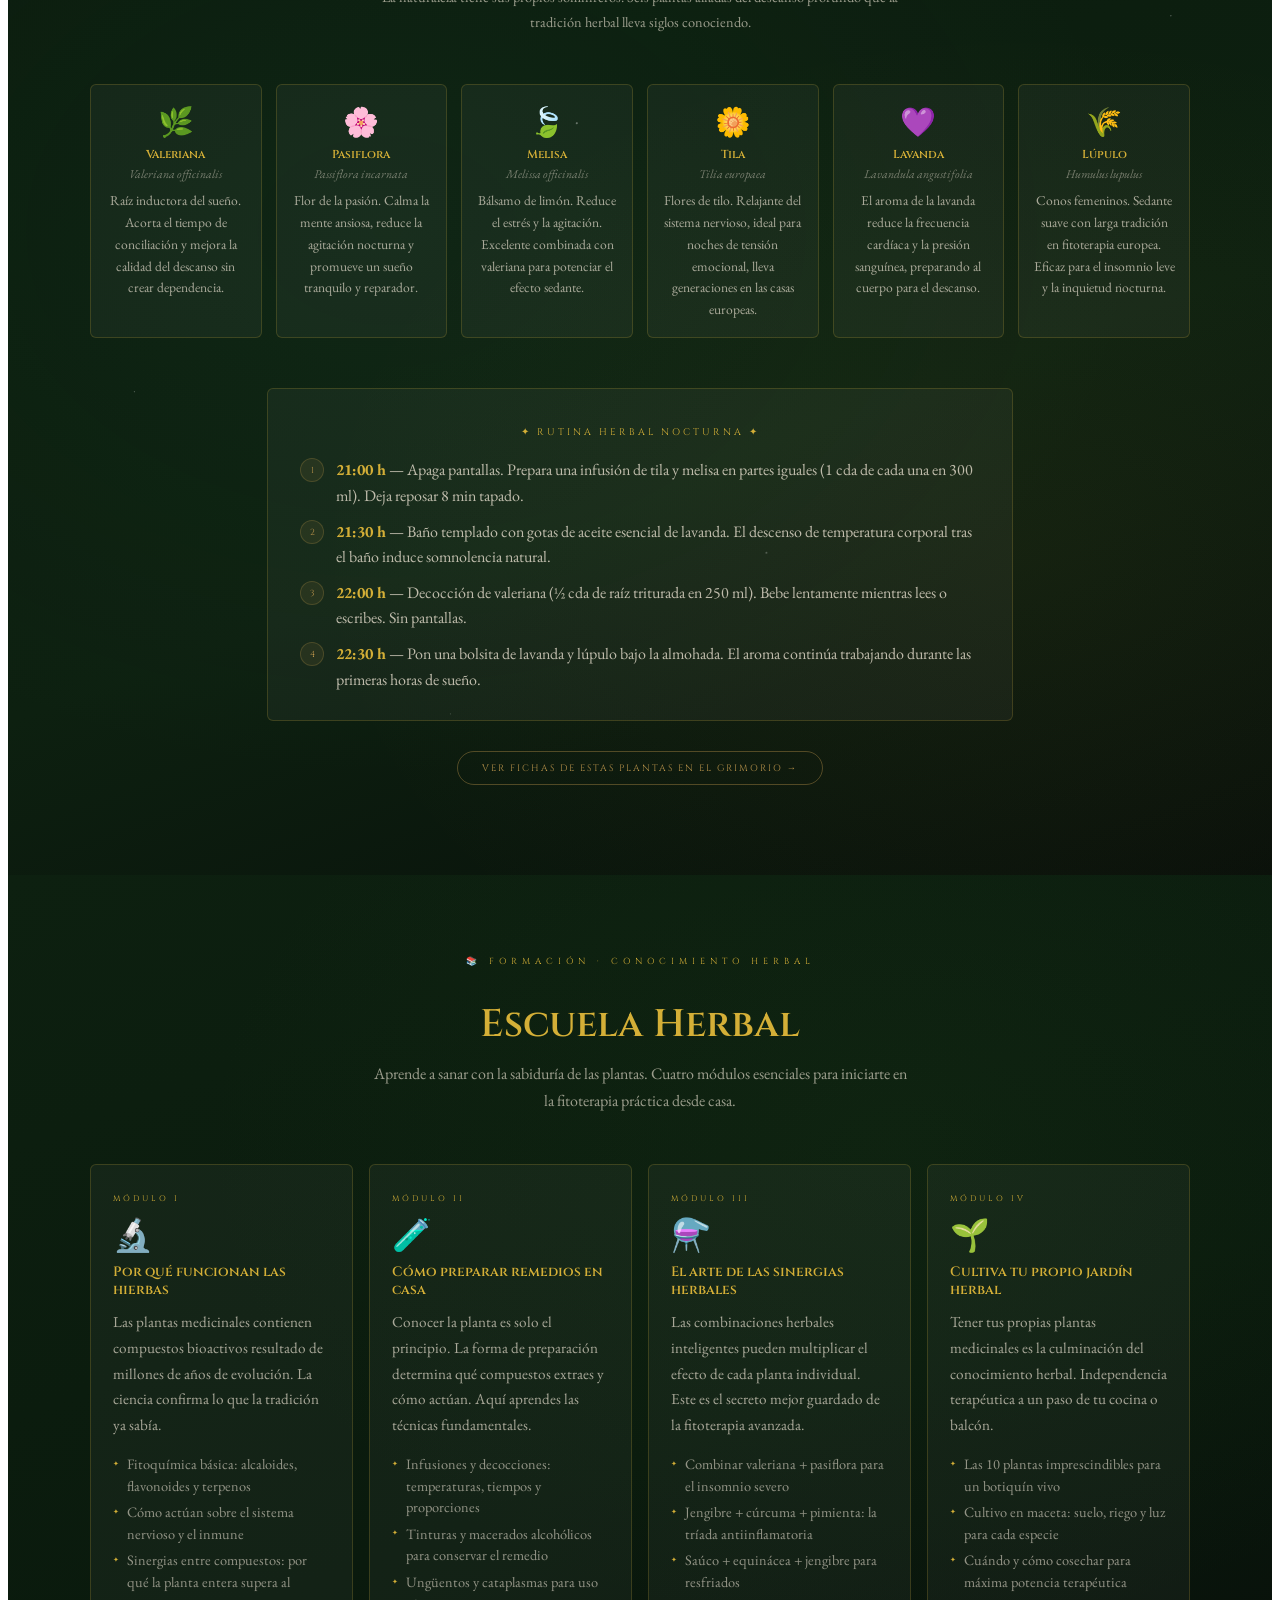
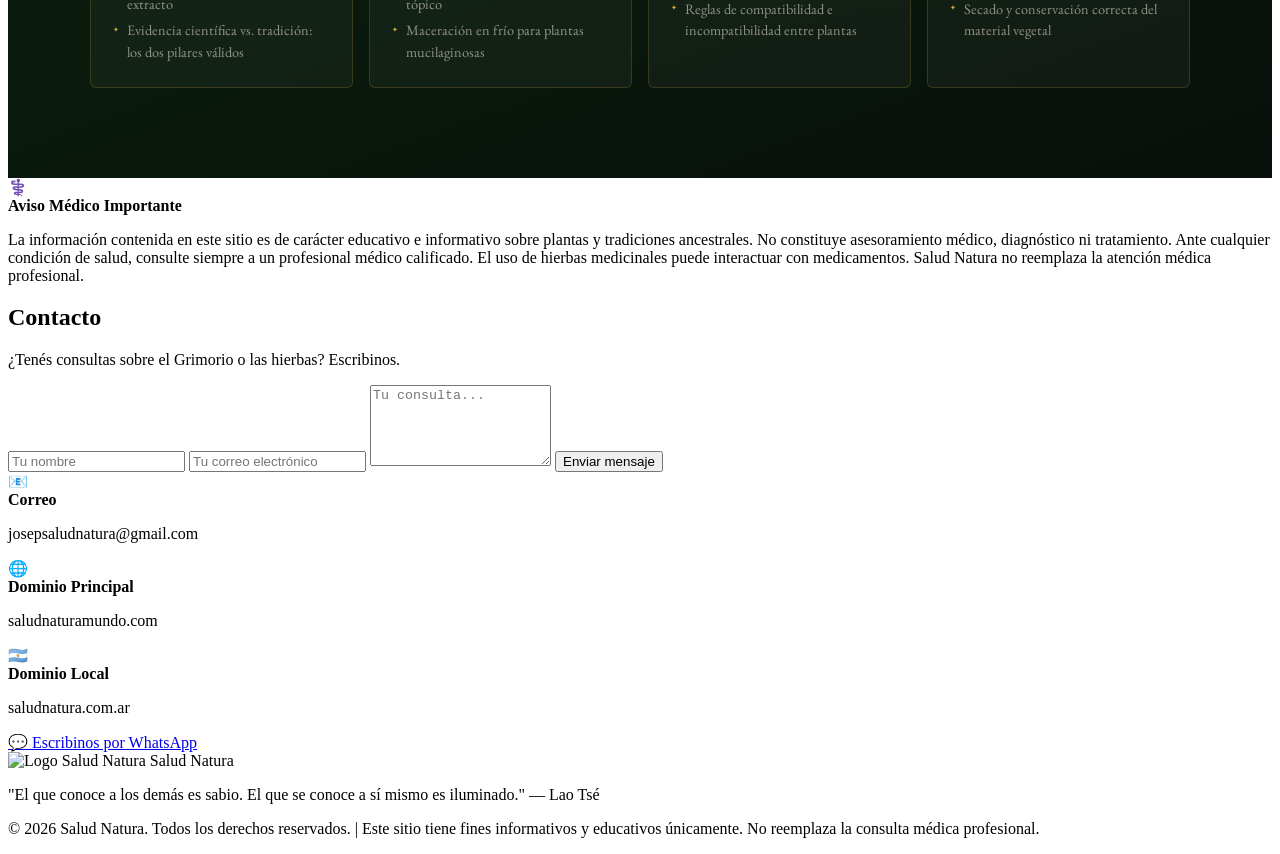
==== commit 4063a68d: "Agrega link /taller al navbar del index Co-Authored-By: Claude Sonnet 4.6 <noreply@anthropic.com>" ====
--- a/app/templates/index.html
+++ b/app/templates/index.html
@@ -4,7 +4,7 @@
   <meta charset="UTF-8" />
   <meta name="viewport" content="width=device-width, initial-scale=1.0" />
   <title>Salud Natura – Sabiduría Ancestral de la Tierra</title>
-  <link rel="stylesheet" href="style.css?v=6" />
+  <link rel="stylesheet" href="/static/css/style.css" />
   <link href="https://fonts.googleapis.com/css2?family=Cinzel:wght@400;600;700&family=EB+Garamond:ital,wght@0,400;0,600;1,400;1,600&display=swap" rel="stylesheet" />
 </head>
 <body>
@@ -14,7 +14,7 @@
     <nav class="navbar">
       <div class="logo">
         <div class="logo-img-wrap">
-          <img src="logo.jpg" alt="Logo Salud Natura" class="logo-img" />
+          <img src="/static/img/logo.jpg" alt="Logo Salud Natura" class="logo-img" />
         </div>
         <div class="logo-text">
           <span class="logo-main">Salud Natura</span>
@@ -26,8 +26,9 @@
         <li><a href="#pilares">Filosofía</a></li>
         <li><a href="#grimorio">El Grimorio</a></li>
         <li><a href="#hierbas">Hierbas</a></li>
-        <li><a href="botiquin.html">Botiquín</a></li>
+        <li><a href="/botiquin">Botiquín</a></li>
         <li><a href="#contacto">Contacto</a></li>
+        <li><a href="/taller">Taller</a></li>
       </ul>
       <div class="hamburger" onclick="toggleMenu()">☰</div>
       <a href="grimorio.html#registro" class="btn-registro-nav" onclick="sessionStorage.setItem('abrirRegistro','1')">Registrarse</a>
@@ -39,7 +40,7 @@
     <div class="hero-overlay"></div>
     <div class="hero-content">
       <div class="hero-logo-wrap">
-        <img src="logo.jpg" alt="Logo Salud Natura" class="hero-logo" />
+        <img src="/static/img/logo.jpg" alt="Logo Salud Natura" class="hero-logo" />
       </div>
       <h1 class="hero-title">Bienvenidos al Grimorio<br><span>de Salud Natura</span></h1>
       <p class="hero-subtitle">Sabiduría Ancestral de la Tierra</p>
@@ -86,7 +87,7 @@
           <a href="#hierbas" class="btn-secondary" id="btn-ver-hierbas">Ver las Hierbas</a>
         </div>
         <div class="grimorio-visual">
-          <a href="grimorio.html" class="book-icon" title="Abrir el Grimorio">
+          <a href="/grimorio" class="book-icon" title="Abrir el Grimorio">
             <div class="book-cover">
               <div class="book-spine-bar"></div>
               <div class="book-corners">
@@ -95,7 +96,7 @@
               </div>
               <div class="book-cover-inner">
                 <div class="book-medallion">
-                  <img src="logo.jpg" alt="Logo"/>
+                  <img src="/static/img/logo.jpg" alt="Logo"/>
                 </div>
                 <div class="book-divider"></div>
                 <p class="book-title">Grimorio<br>Salud Natura</p>
@@ -141,15 +142,15 @@
             const card = document.createElement('div');
             card.className = 'lote-card';
             const items = grupo.map((p,j)=>{
-              const img = p.imagen ? 'img/'+p.imagen : 'img/'+p.nombre_remedio.toLowerCase().normalize('NFD').replace(/[̀-ͯ]/g,'').replace(/\s+/g,'_').replace(/[^a-z0-9_]/g,'')+'.jpg';
-              return '<li><a class="hierba-link" href="grimorio.html?h='+(i+j)+'"><img class="hierba-icon" src="'+img+'" alt="'+p.nombre_remedio+'"/> '+p.nombre_remedio+'</a></li>';
+              const img = p.imagen ? '/static/img/'+p.imagen : '/static/img/'+p.nombre_remedio.toLowerCase().normalize('NFD').replace(/[̀-ͯ]/g,'').replace(/\s+/g,'_').replace(/[^a-z0-9_]/g,'')+'.jpg';
+              return '<li><a class="hierba-link" href="/grimorio?h='+(i+j)+'"><img class="hierba-icon" src="'+img+'" alt="'+p.nombre_remedio+'"/> '+p.nombre_remedio+'</a></li>';
             }).join('');
             card.innerHTML = '<div class="lote-header"><span class="lote-num">Lote '+ROMANOS[numLote]+'</span></div><ul>'+items+'</ul>';
             grid.appendChild(card);
           }
         }).catch(()=>{
           // Si el servidor no responde, mostrar mensaje simple
-          document.getElementById('lotes-grid').innerHTML = '<div class="lote-card lote-cta"><p>Abre el servidor para ver todas las hierbas</p><a href="grimorio.html" class="btn-primary small">Ir al Grimorio</a></div>';
+          document.getElementById('lotes-grid').innerHTML = '<div class="lote-card lote-cta"><p>Abre el servidor para ver todas las hierbas</p><a href="/grimorio" class="btn-primary small">Ir al Grimorio</a></div>';
         });
       })();
       </script>
@@ -309,7 +310,7 @@
         </ul>
       </div>
       <div class="sueno-cta">
-        <a href="grimorio.html">Ver fichas de estas plantas en el Grimorio →</a>
+        <a href="/grimorio">Ver fichas de estas plantas en el Grimorio →</a>
       </div>
     </div>
   </section>
@@ -503,7 +504,7 @@
   <footer>
     <div class="container">
       <div class="footer-logo">
-        <img src="logo.jpg" alt="Logo Salud Natura" class="footer-logo-img"/>
+        <img src="/static/img/logo.jpg" alt="Logo Salud Natura" class="footer-logo-img"/>
         <span>Salud Natura</span>
       </div>
       <p class="footer-quote">"El que conoce a los demás es sabio. El que se conoce a sí mismo es iluminado." — Lao Tsé</p>
@@ -511,6 +512,6 @@
     </div>
   </footer>
 
-  <script src="script.js"></script>
+  <script src="/static/js/script.js"></script>
 </body>
 </html>
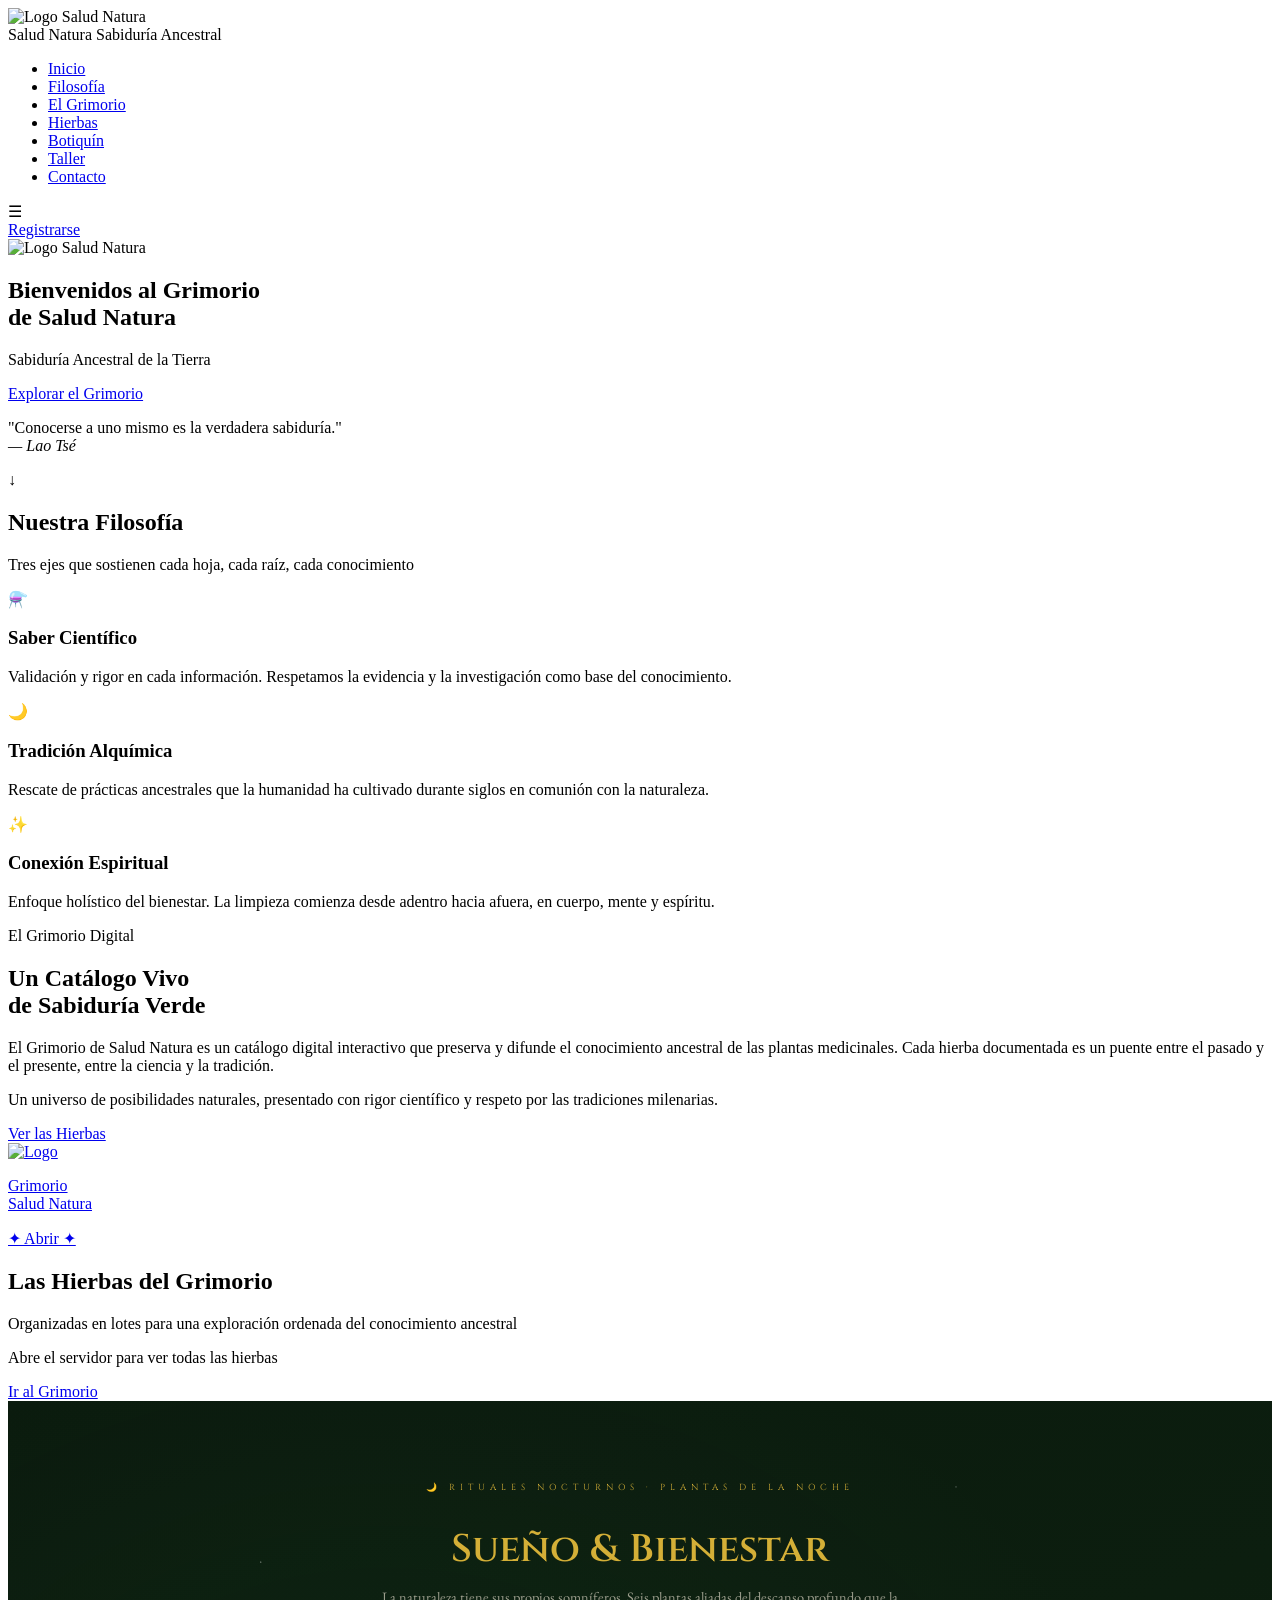
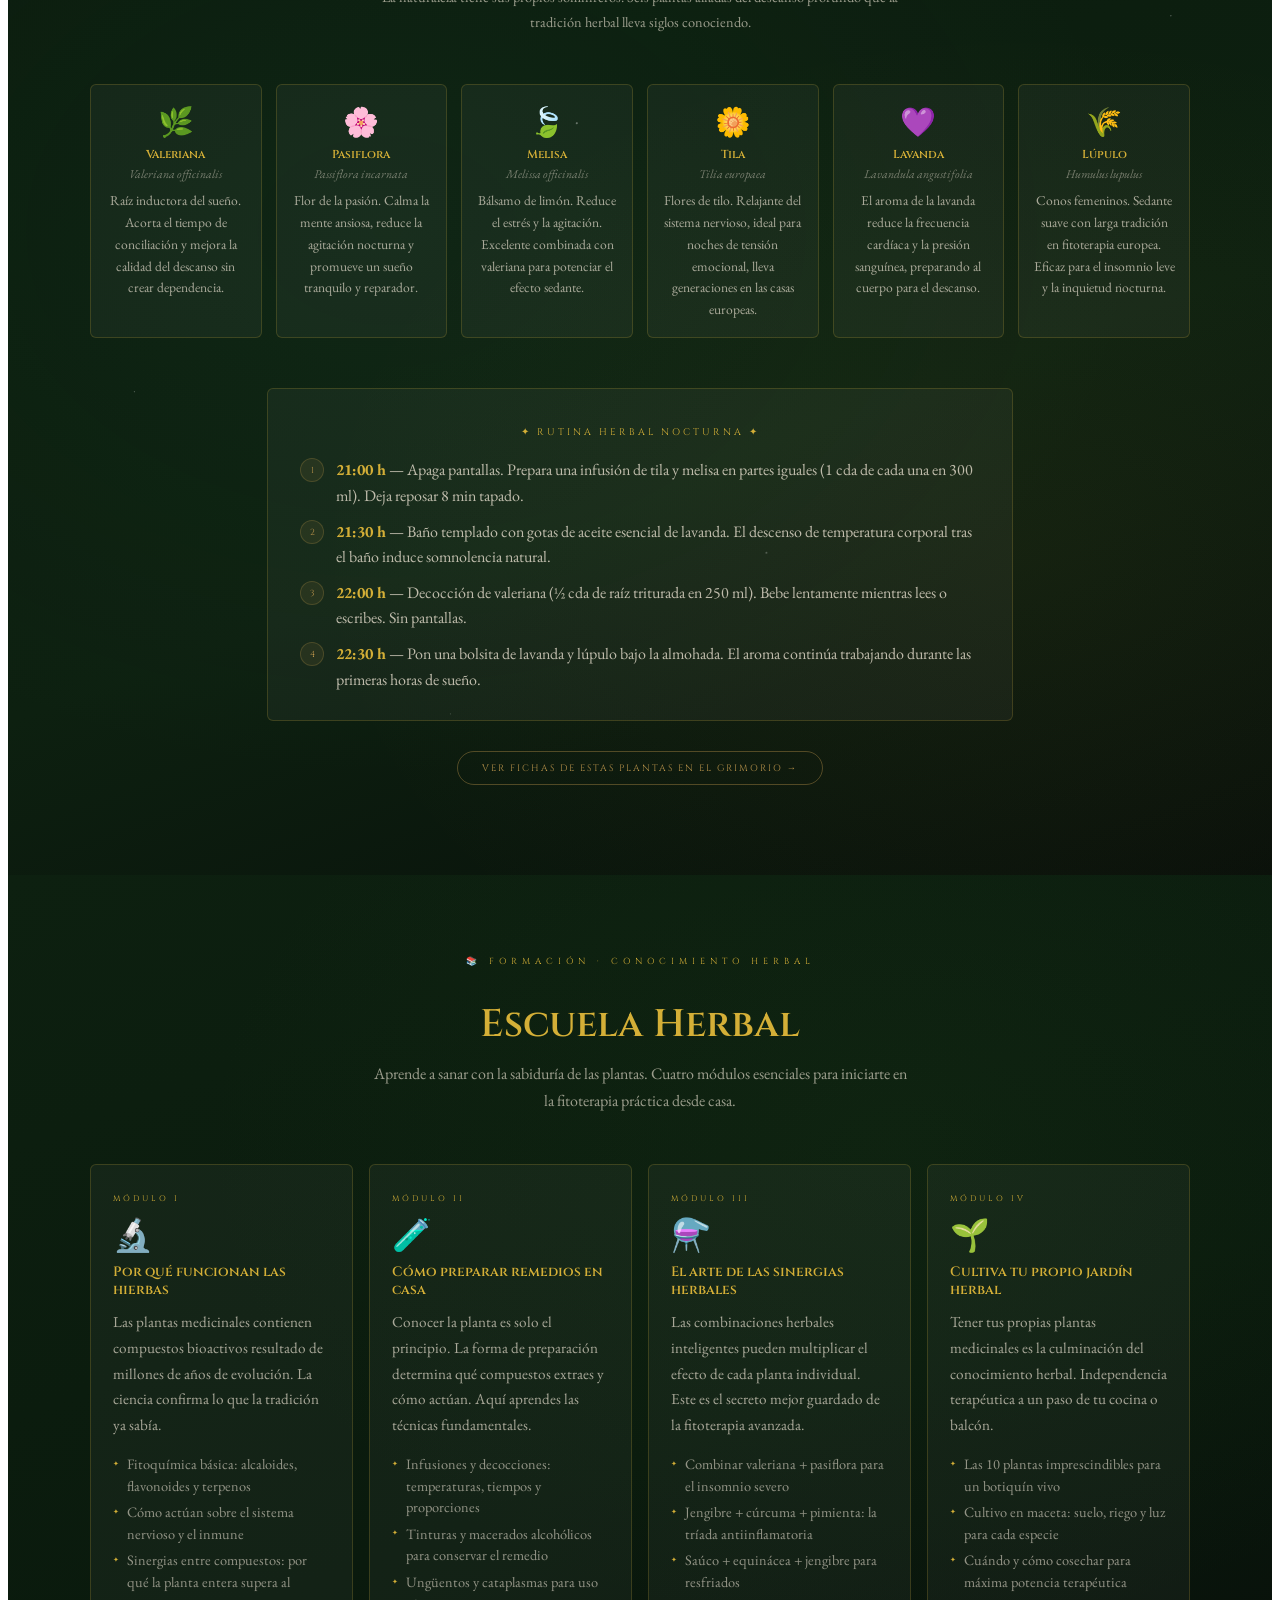
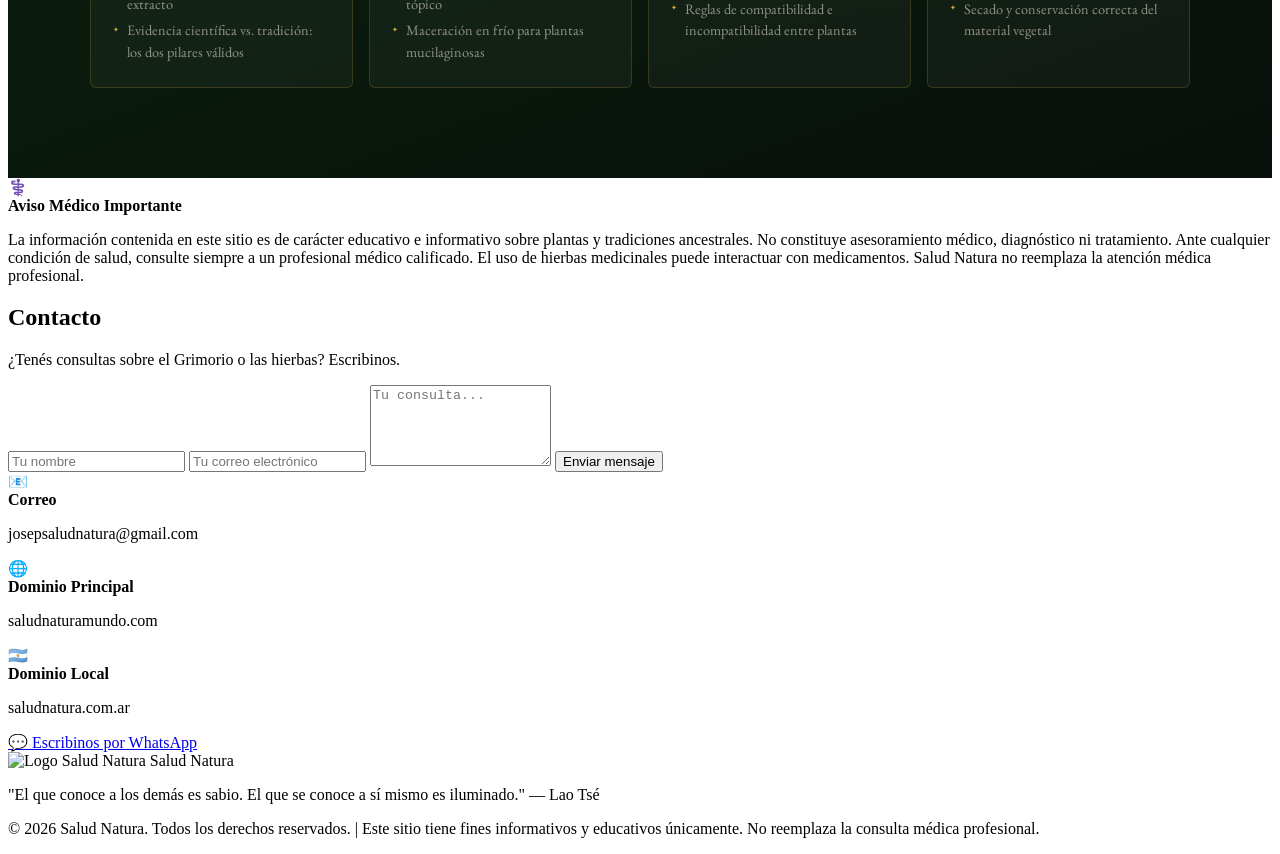
==== commit 1d642d85: "Merge PR #3: Frontend Josep - dark theme botiquin + path fixes Co-Authored-By: Claude Sonnet 4.6 <no" ====
--- a/app/templates/index.html
+++ b/app/templates/index.html
@@ -27,11 +27,11 @@
         <li><a href="#grimorio">El Grimorio</a></li>
         <li><a href="#hierbas">Hierbas</a></li>
         <li><a href="/botiquin">Botiquín</a></li>
+        <li><a href="/taller">Taller</a></li>
         <li><a href="#contacto">Contacto</a></li>
-        <li><a href="/taller">Taller</a></li>
       </ul>
       <div class="hamburger" onclick="toggleMenu()">☰</div>
-      <a href="grimorio.html#registro" class="btn-registro-nav" onclick="sessionStorage.setItem('abrirRegistro','1')">Registrarse</a>
+      <a href="/grimorio#registro" class="btn-registro-nav" onclick="sessionStorage.setItem('abrirRegistro','1')">Registrarse</a>
     </nav>
   </header>
 
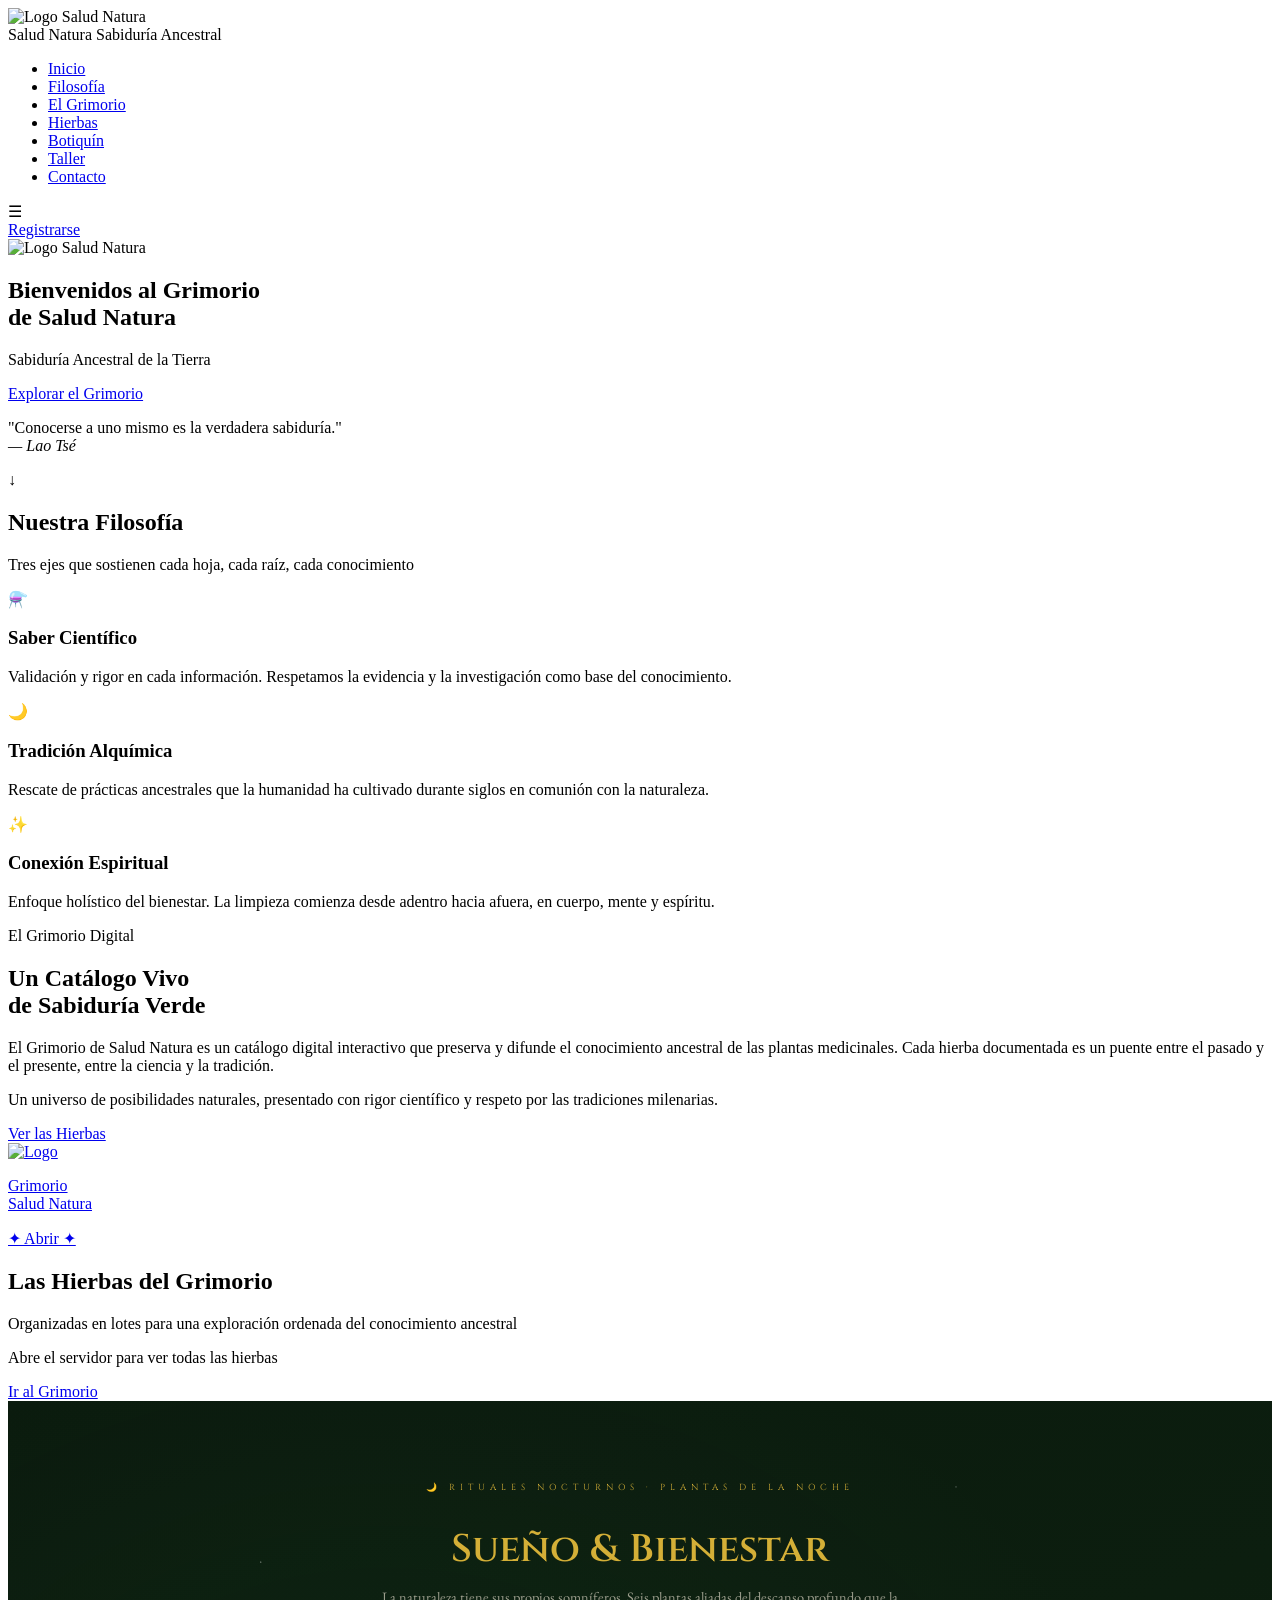
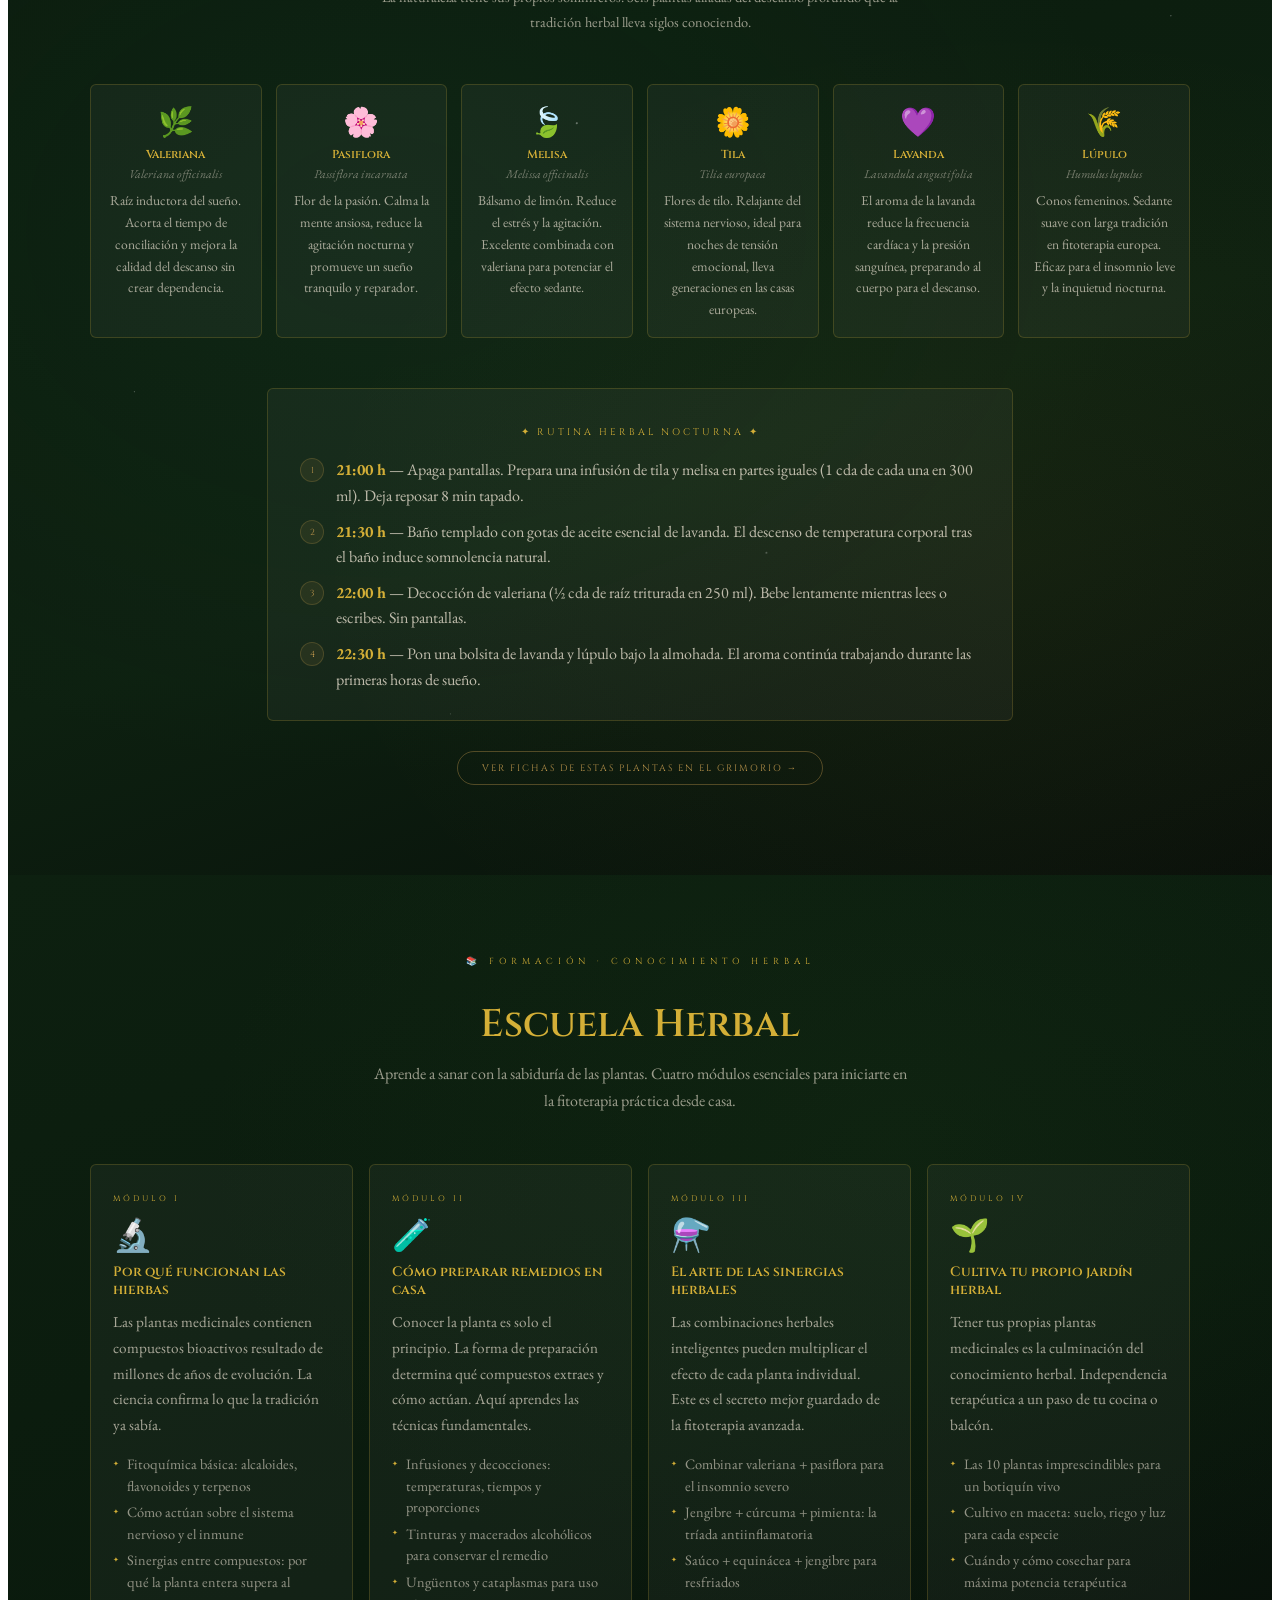
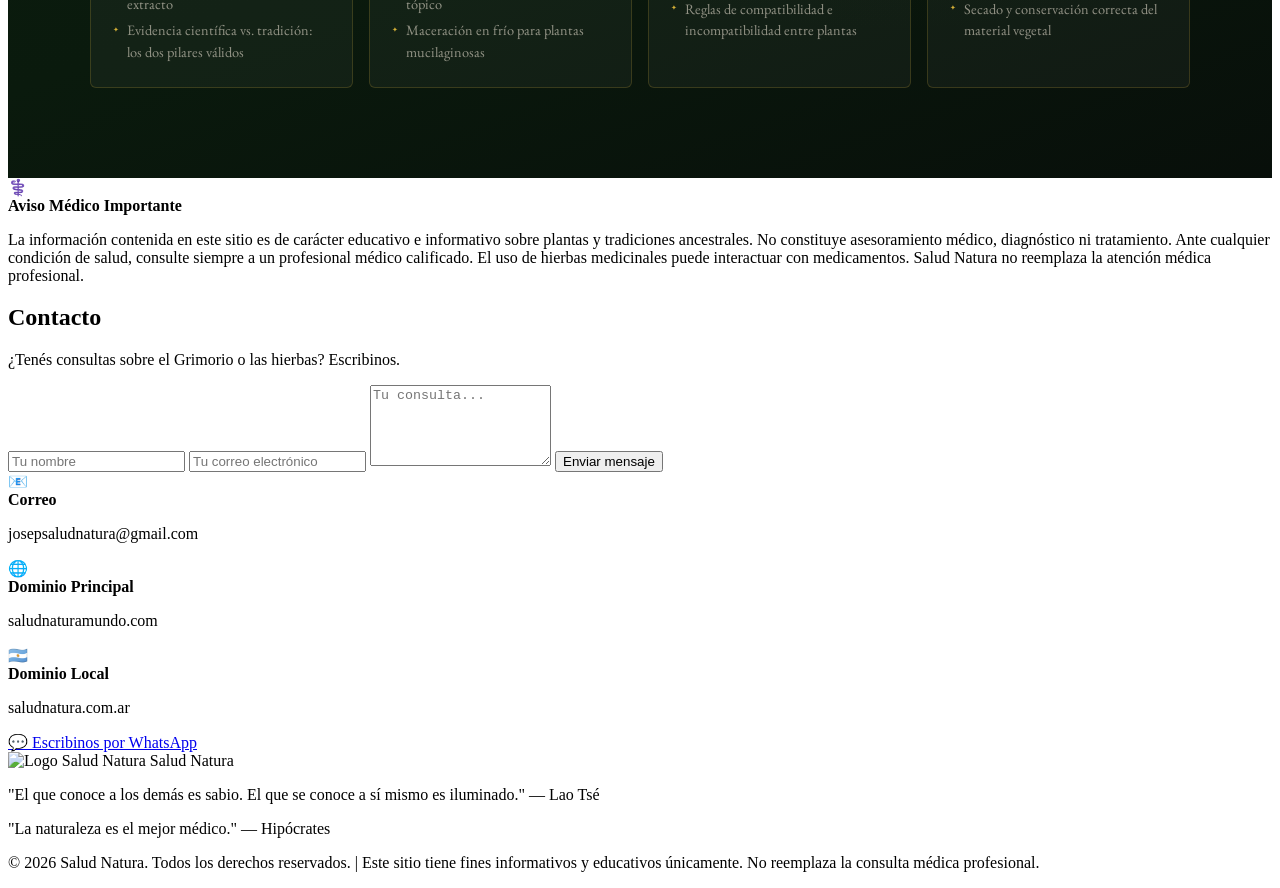
==== commit 08f70d8a: "style: agrego líneas en el footer" ====
--- a/app/templates/index.html
+++ b/app/templates/index.html
@@ -508,6 +508,7 @@
         <span>Salud Natura</span>
       </div>
       <p class="footer-quote">"El que conoce a los demás es sabio. El que se conoce a sí mismo es iluminado." — Lao Tsé</p>
+      <p class="footer-quote">"La naturaleza es el mejor médico." — Hipócrates</p>
       <p class="footer-legal">© 2026 Salud Natura. Todos los derechos reservados. | Este sitio tiene fines informativos y educativos únicamente. No reemplaza la consulta médica profesional.</p>
     </div>
   </footer>
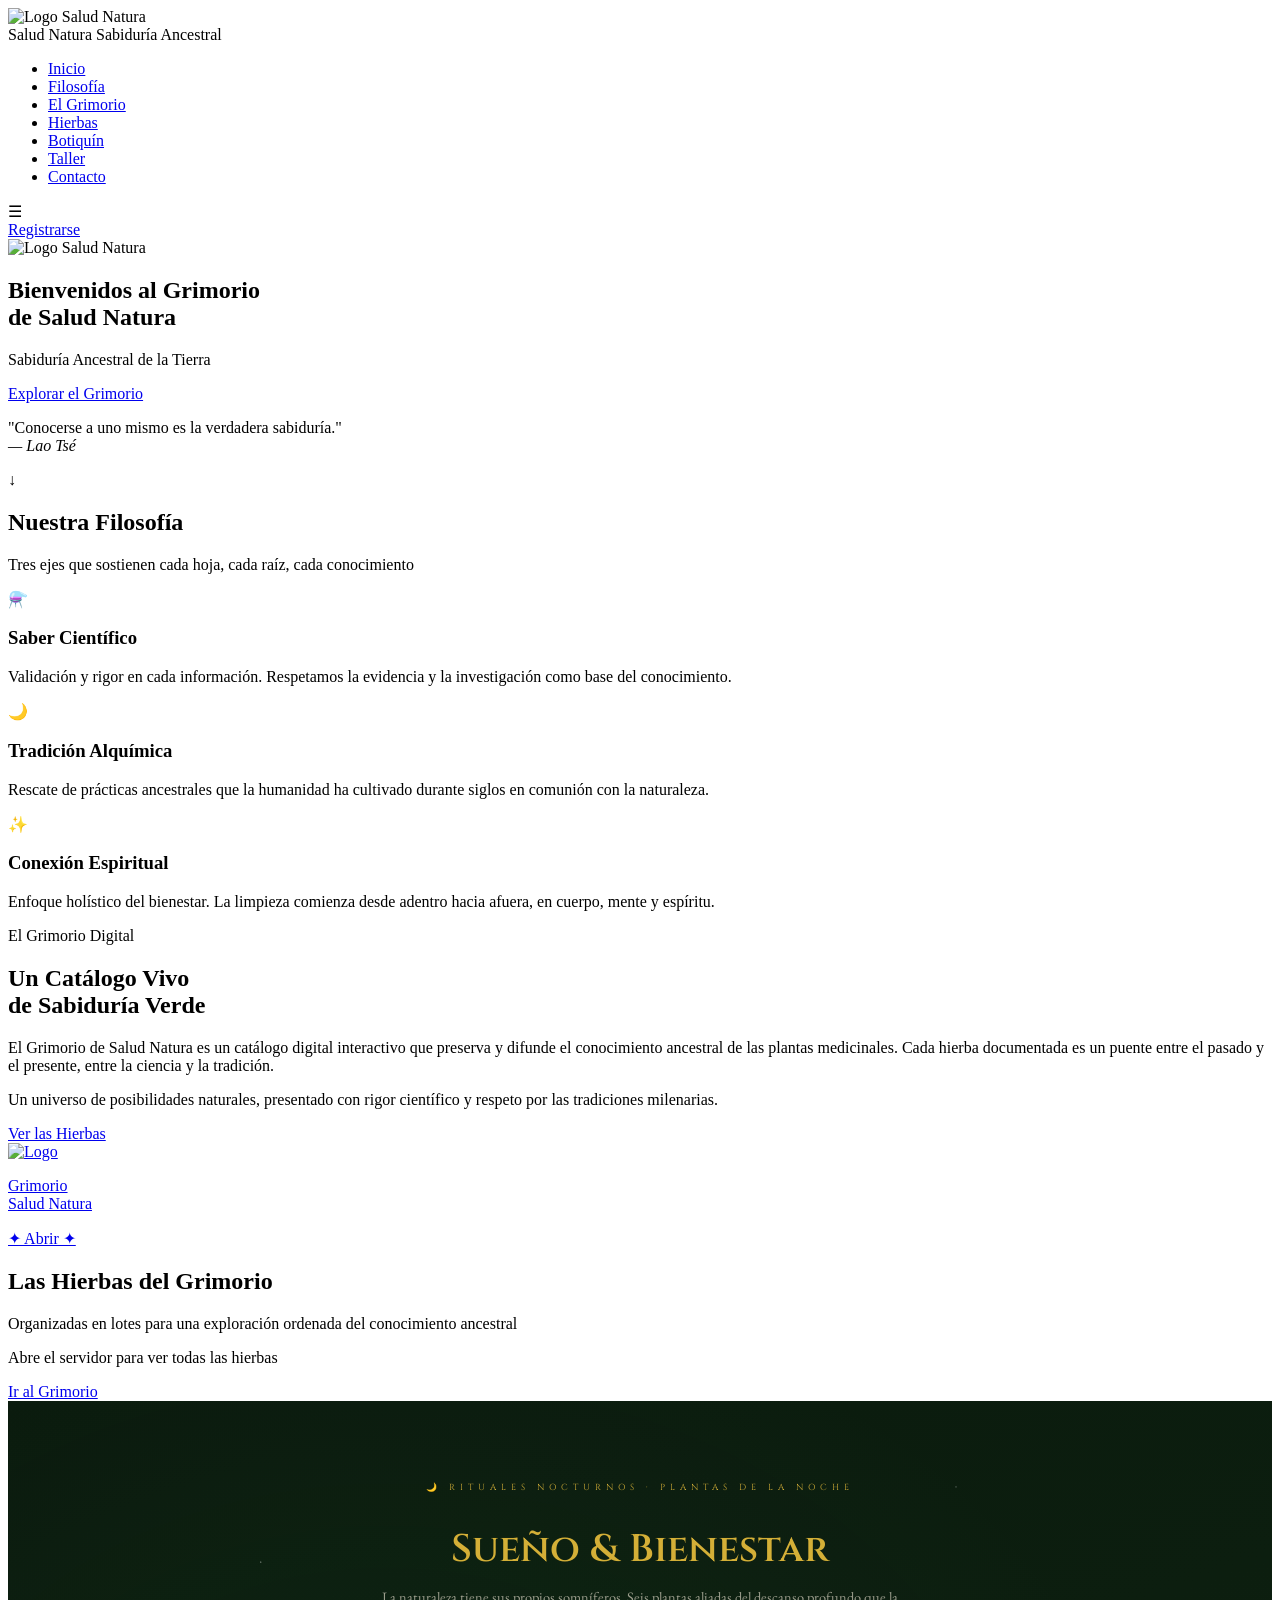
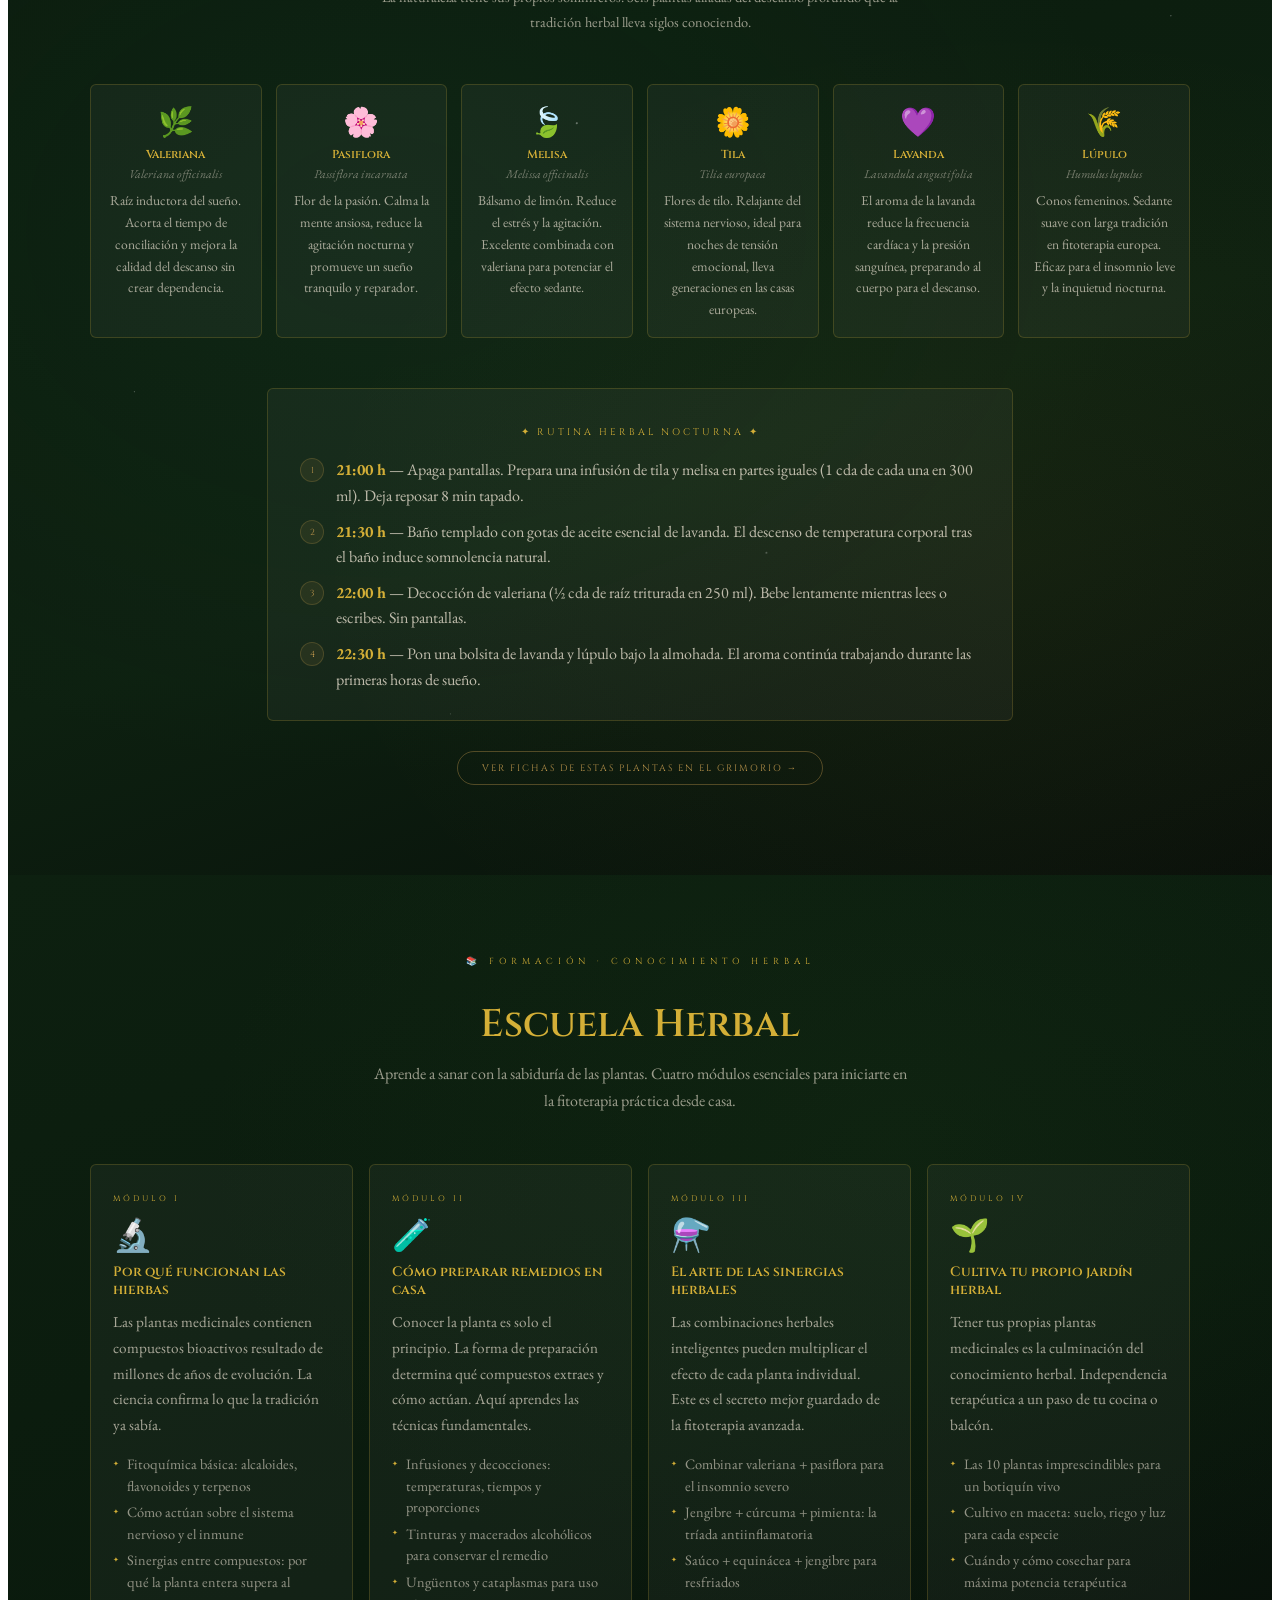
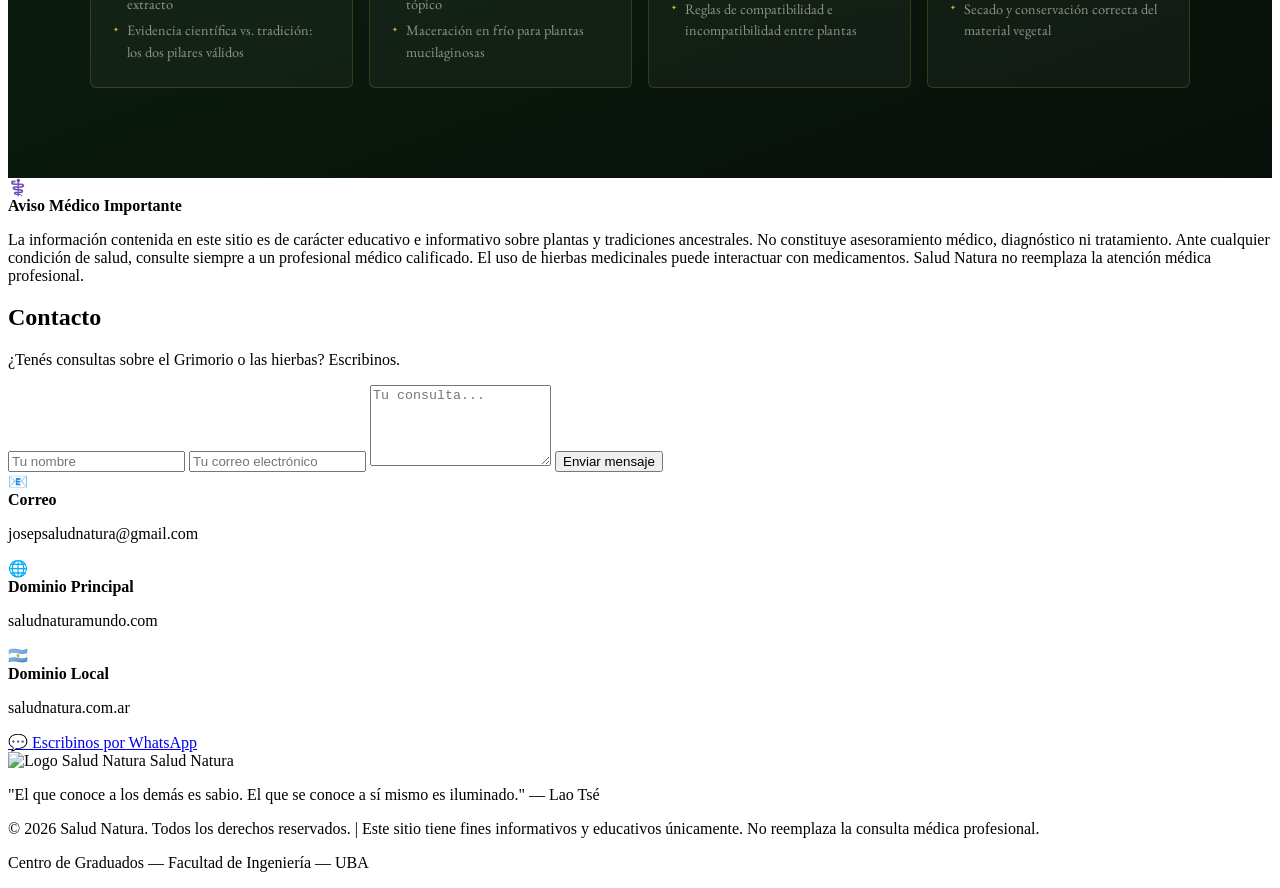
==== commit c166b342: "feat: Agregado de una línea en el footer" ====
--- a/app/templates/index.html
+++ b/app/templates/index.html
@@ -508,8 +508,8 @@
         <span>Salud Natura</span>
       </div>
       <p class="footer-quote">"El que conoce a los demás es sabio. El que se conoce a sí mismo es iluminado." — Lao Tsé</p>
-      <p class="footer-quote">"La naturaleza es el mejor médico." — Hipócrates</p>
       <p class="footer-legal">© 2026 Salud Natura. Todos los derechos reservados. | Este sitio tiene fines informativos y educativos únicamente. No reemplaza la consulta médica profesional.</p>
+      <p class="footer-legal">Centro de Graduados — Facultad de Ingeniería — UBA</p>
     </div>
   </footer>
 
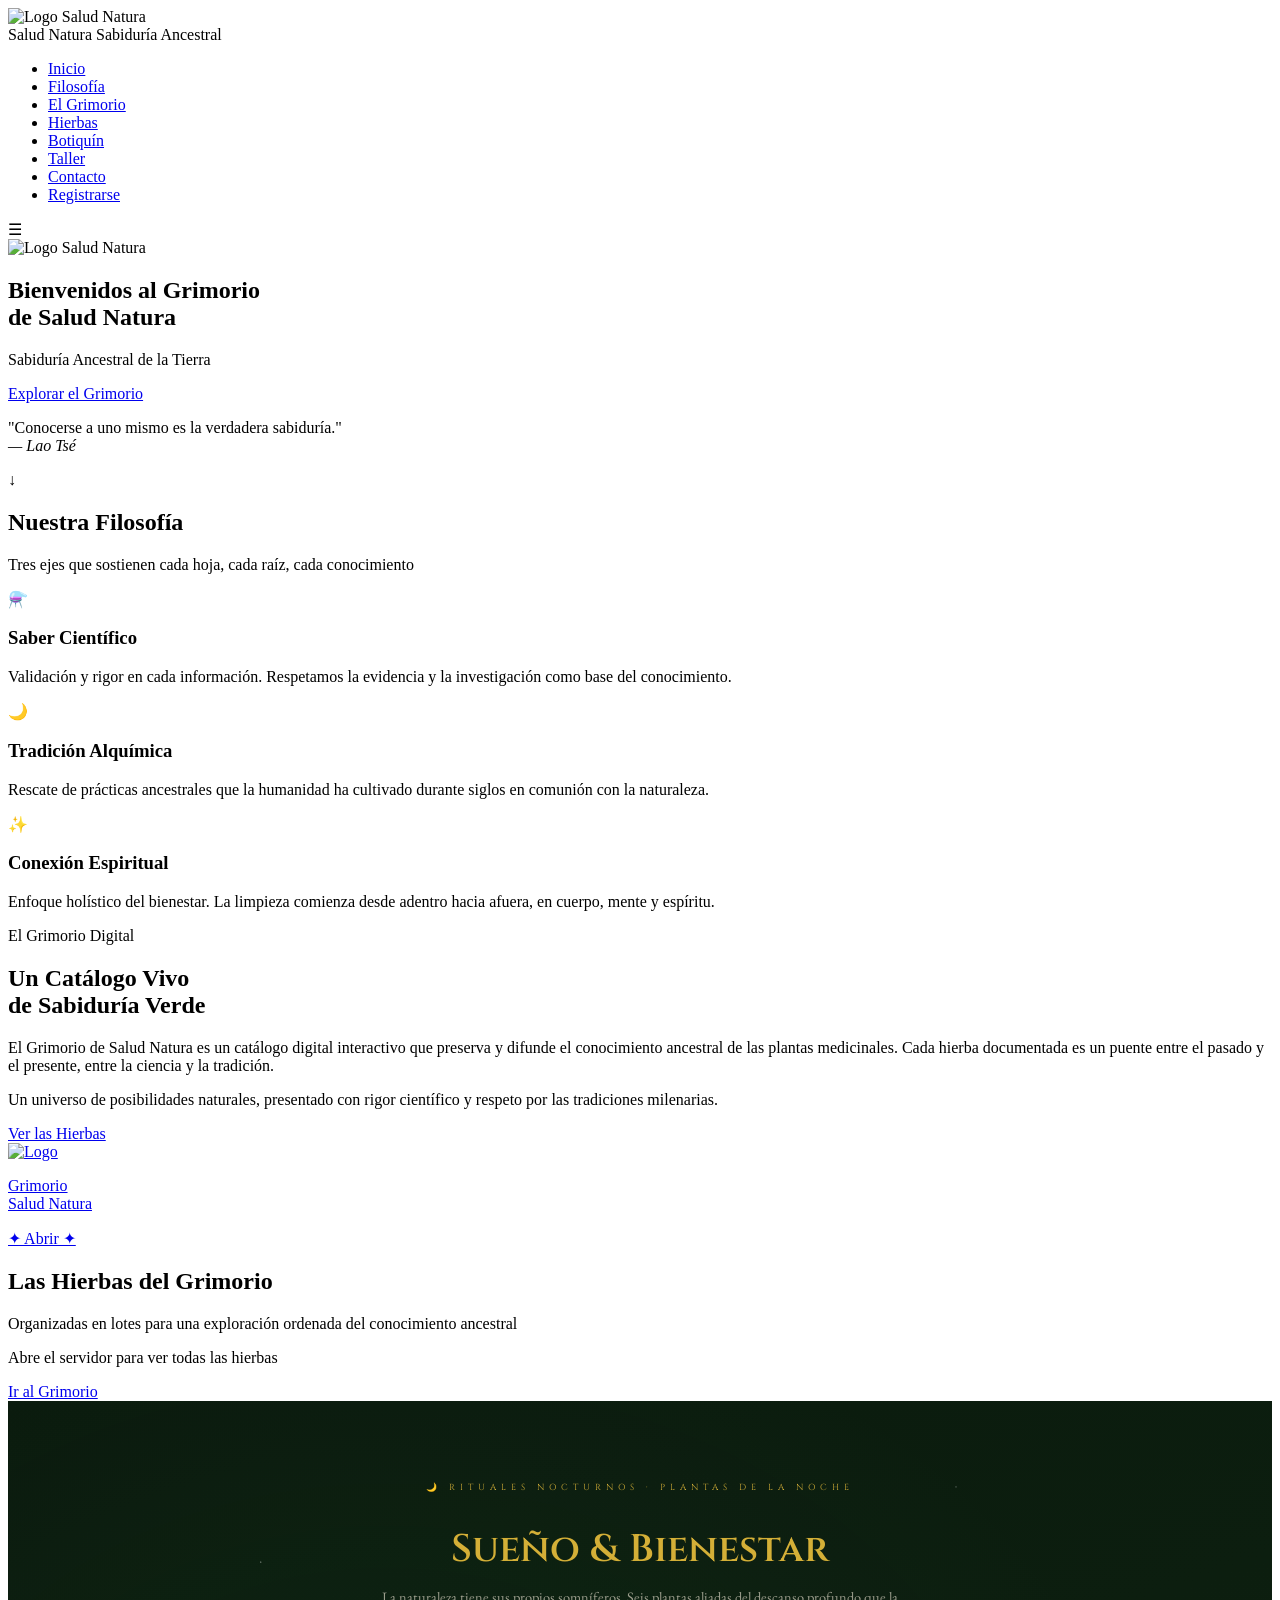
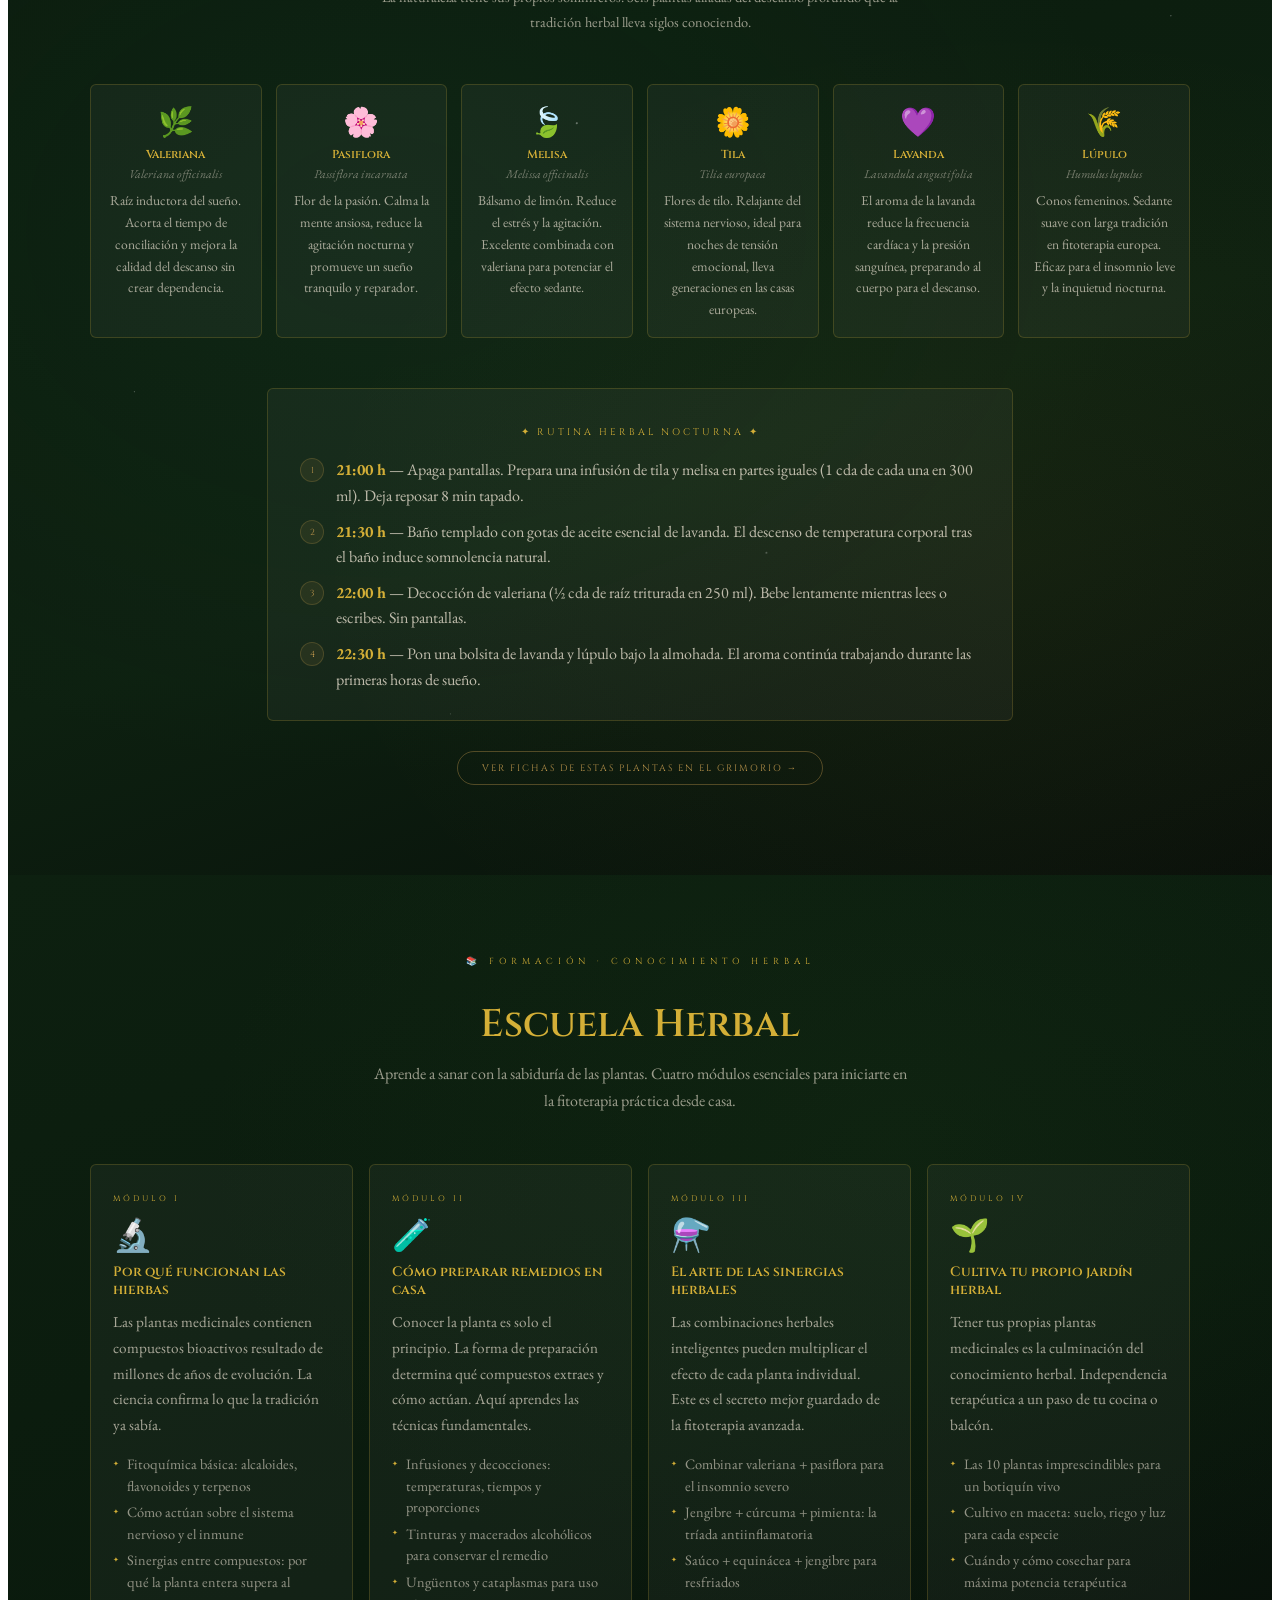
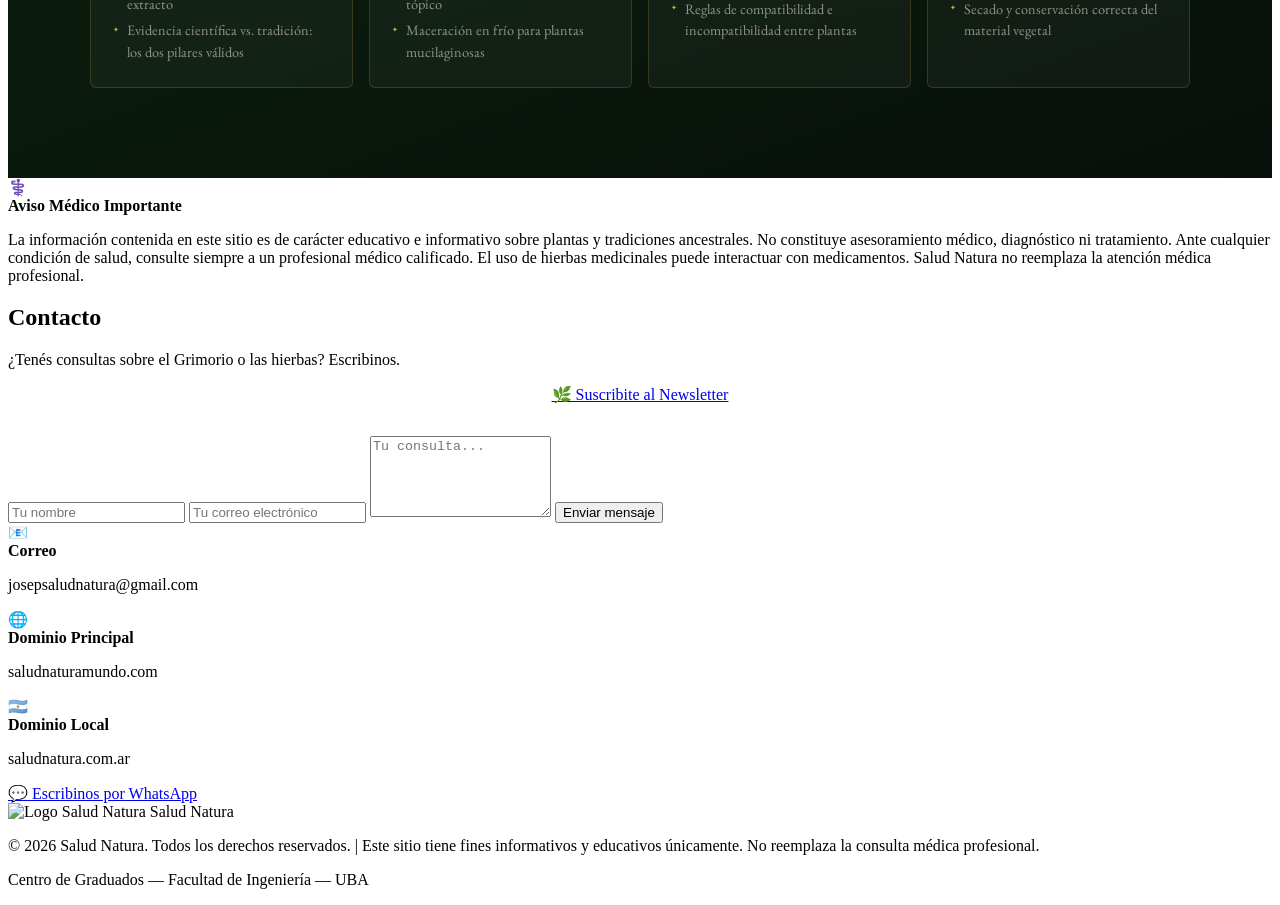
==== commit 0e4b55c0: "Agrega imagen por defecto para plantas, mejora menu mobile y evita 404" ====
--- a/app/templates/index.html
+++ b/app/templates/index.html
@@ -21,17 +21,19 @@
           <span class="logo-sub">Sabiduría Ancestral</span>
         </div>
       </div>
-      <ul class="nav-links">
-        <li><a href="#inicio">Inicio</a></li>
-        <li><a href="#pilares">Filosofía</a></li>
-        <li><a href="#grimorio">El Grimorio</a></li>
-        <li><a href="#hierbas">Hierbas</a></li>
-        <li><a href="/botiquin">Botiquín</a></li>
-        <li><a href="/taller">Taller</a></li>
-        <li><a href="#contacto">Contacto</a></li>
-      </ul>
-      <div class="hamburger" onclick="toggleMenu()">☰</div>
-      <a href="/grimorio#registro" class="btn-registro-nav" onclick="sessionStorage.setItem('abrirRegistro','1')">Registrarse</a>
+      <div class="nav-right">
+        <ul class="nav-links">
+          <li><a href="#inicio">Inicio</a></li>
+          <li><a href="#pilares">Filosofía</a></li>
+          <li><a href="#grimorio">El Grimorio</a></li>
+          <li><a href="#hierbas">Hierbas</a></li>
+          <li><a href="/botiquin">Botiquín</a></li>
+          <li><a href="/taller">Taller</a></li>
+          <li><a href="#contacto">Contacto</a></li>
+          <li class="nav-registro"><a href="/grimorio#registro" class="btn-registro-nav" onclick="sessionStorage.setItem('abrirRegistro','1')">Registrarse</a></li>
+        </ul>
+        <div class="hamburger" onclick="toggleMenu()">☰</div>
+      </div>
     </nav>
   </header>
 
@@ -142,8 +144,8 @@
             const card = document.createElement('div');
             card.className = 'lote-card';
             const items = grupo.map((p,j)=>{
-              const img = p.imagen ? '/static/img/'+p.imagen : '/static/img/'+p.nombre_remedio.toLowerCase().normalize('NFD').replace(/[̀-ͯ]/g,'').replace(/\s+/g,'_').replace(/[^a-z0-9_]/g,'')+'.jpg';
-              return '<li><a class="hierba-link" href="/grimorio?h='+(i+j)+'"><img class="hierba-icon" src="'+img+'" alt="'+p.nombre_remedio+'"/> '+p.nombre_remedio+'</a></li>';
+              const img = p.imagen ? '/static/img/'+p.imagen : '/static/img/planta_default.svg';
+              return '<li><a class="hierba-link" href="/grimorio?h='+(i+j)+'"><img class="hierba-icon" src="'+img+'" alt="'+p.nombre_remedio+'" onerror="this.src=\'/static/img/planta_default.svg\'; this.onerror=null;"/> '+p.nombre_remedio+'</a></li>';
             }).join('');
             card.innerHTML = '<div class="lote-header"><span class="lote-num">Lote '+ROMANOS[numLote]+'</span></div><ul>'+items+'</ul>';
             grid.appendChild(card);
@@ -462,6 +464,9 @@
     <div class="container">
       <h2 class="section-title">Contacto</h2>
       <p class="section-subtitle">¿Tenés consultas sobre el Grimorio o las hierbas? Escribinos.</p>
+      <div style="text-align:center;margin-bottom:2rem;">
+        <a href="/newsletter" class="btn-primary">🌿 Suscribite al Newsletter</a>
+      </div>
       <div class="contacto-grid">
         <form class="contacto-form" onsubmit="enviarFormulario(event)">
           <input type="text" placeholder="Tu nombre" required />
@@ -507,7 +512,7 @@
         <img src="/static/img/logo.jpg" alt="Logo Salud Natura" class="footer-logo-img"/>
         <span>Salud Natura</span>
       </div>
-      <p class="footer-quote">"El que conoce a los demás es sabio. El que se conoce a sí mismo es iluminado." — Lao Tsé</p>
+      <p class="footer-quote" id="footer-quote"></p>
       <p class="footer-legal">© 2026 Salud Natura. Todos los derechos reservados. | Este sitio tiene fines informativos y educativos únicamente. No reemplaza la consulta médica profesional.</p>
       <p class="footer-legal">Centro de Graduados — Facultad de Ingeniería — UBA</p>
     </div>
